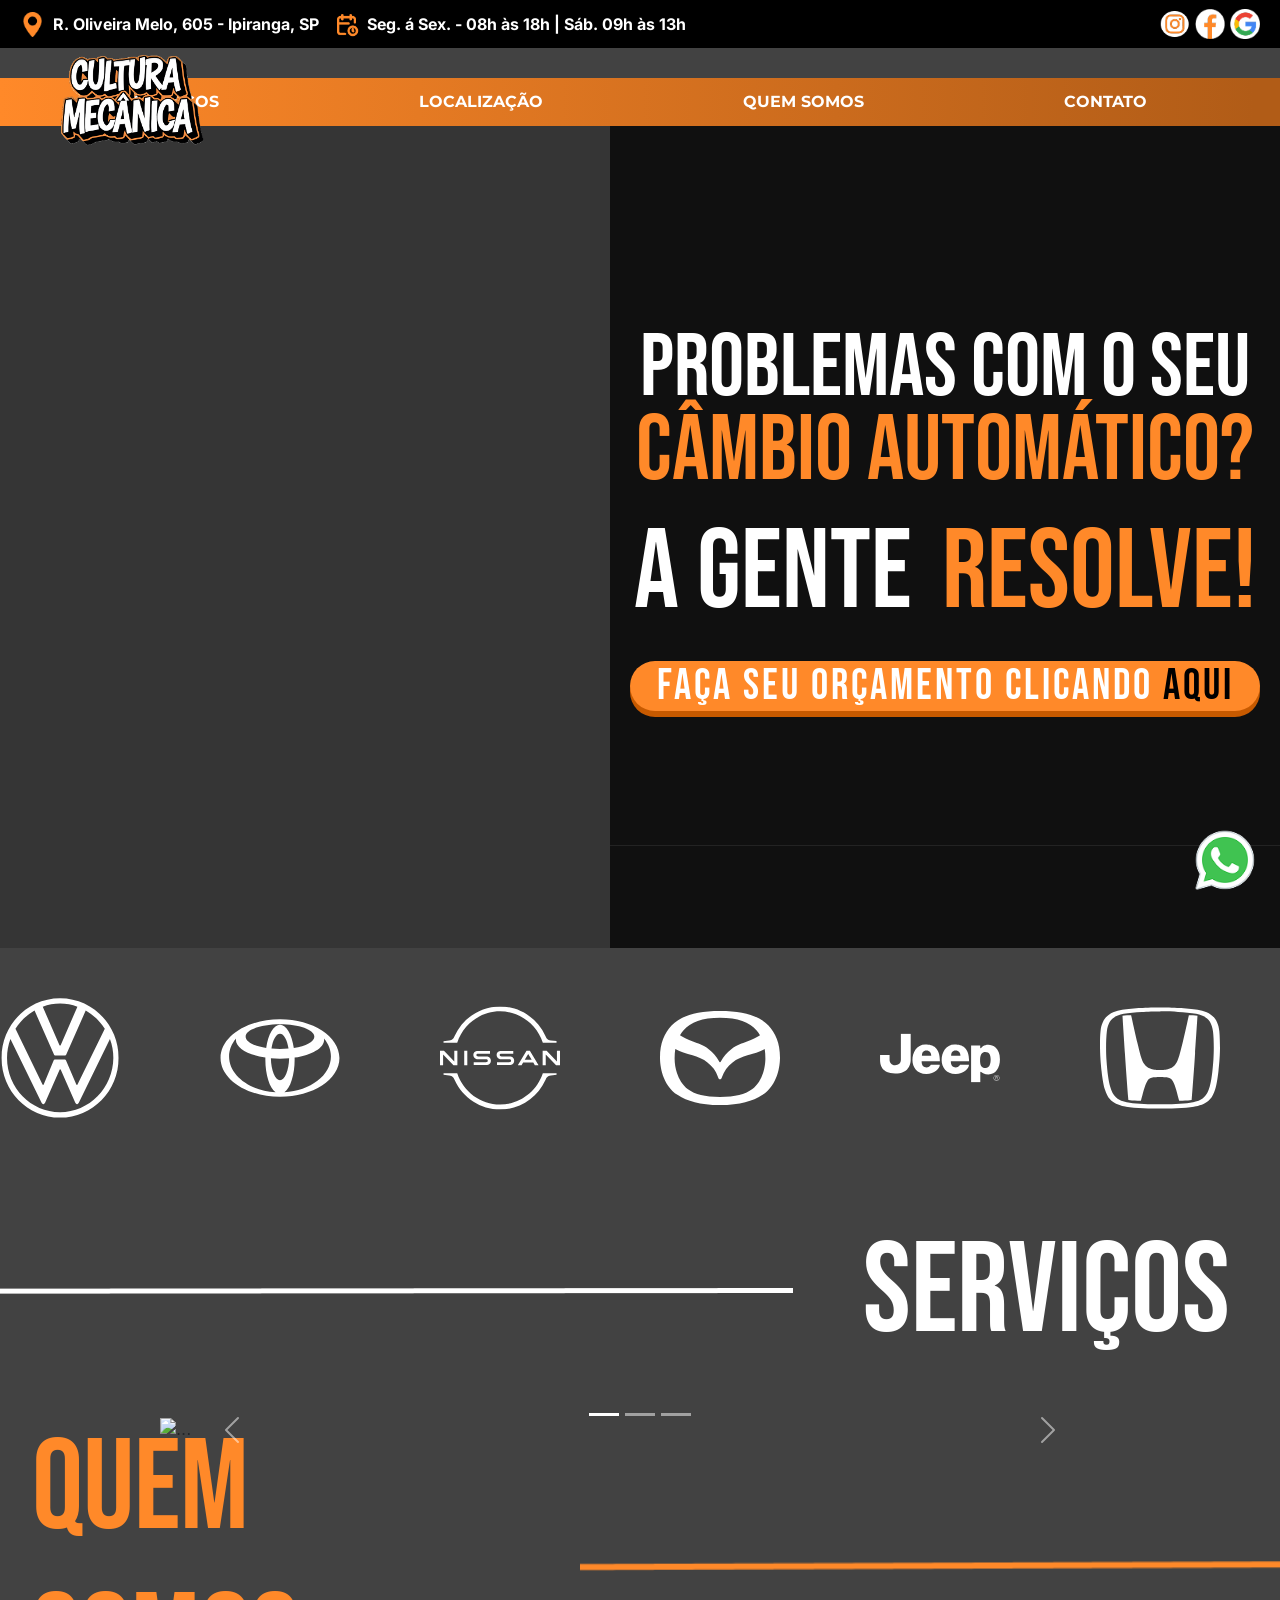
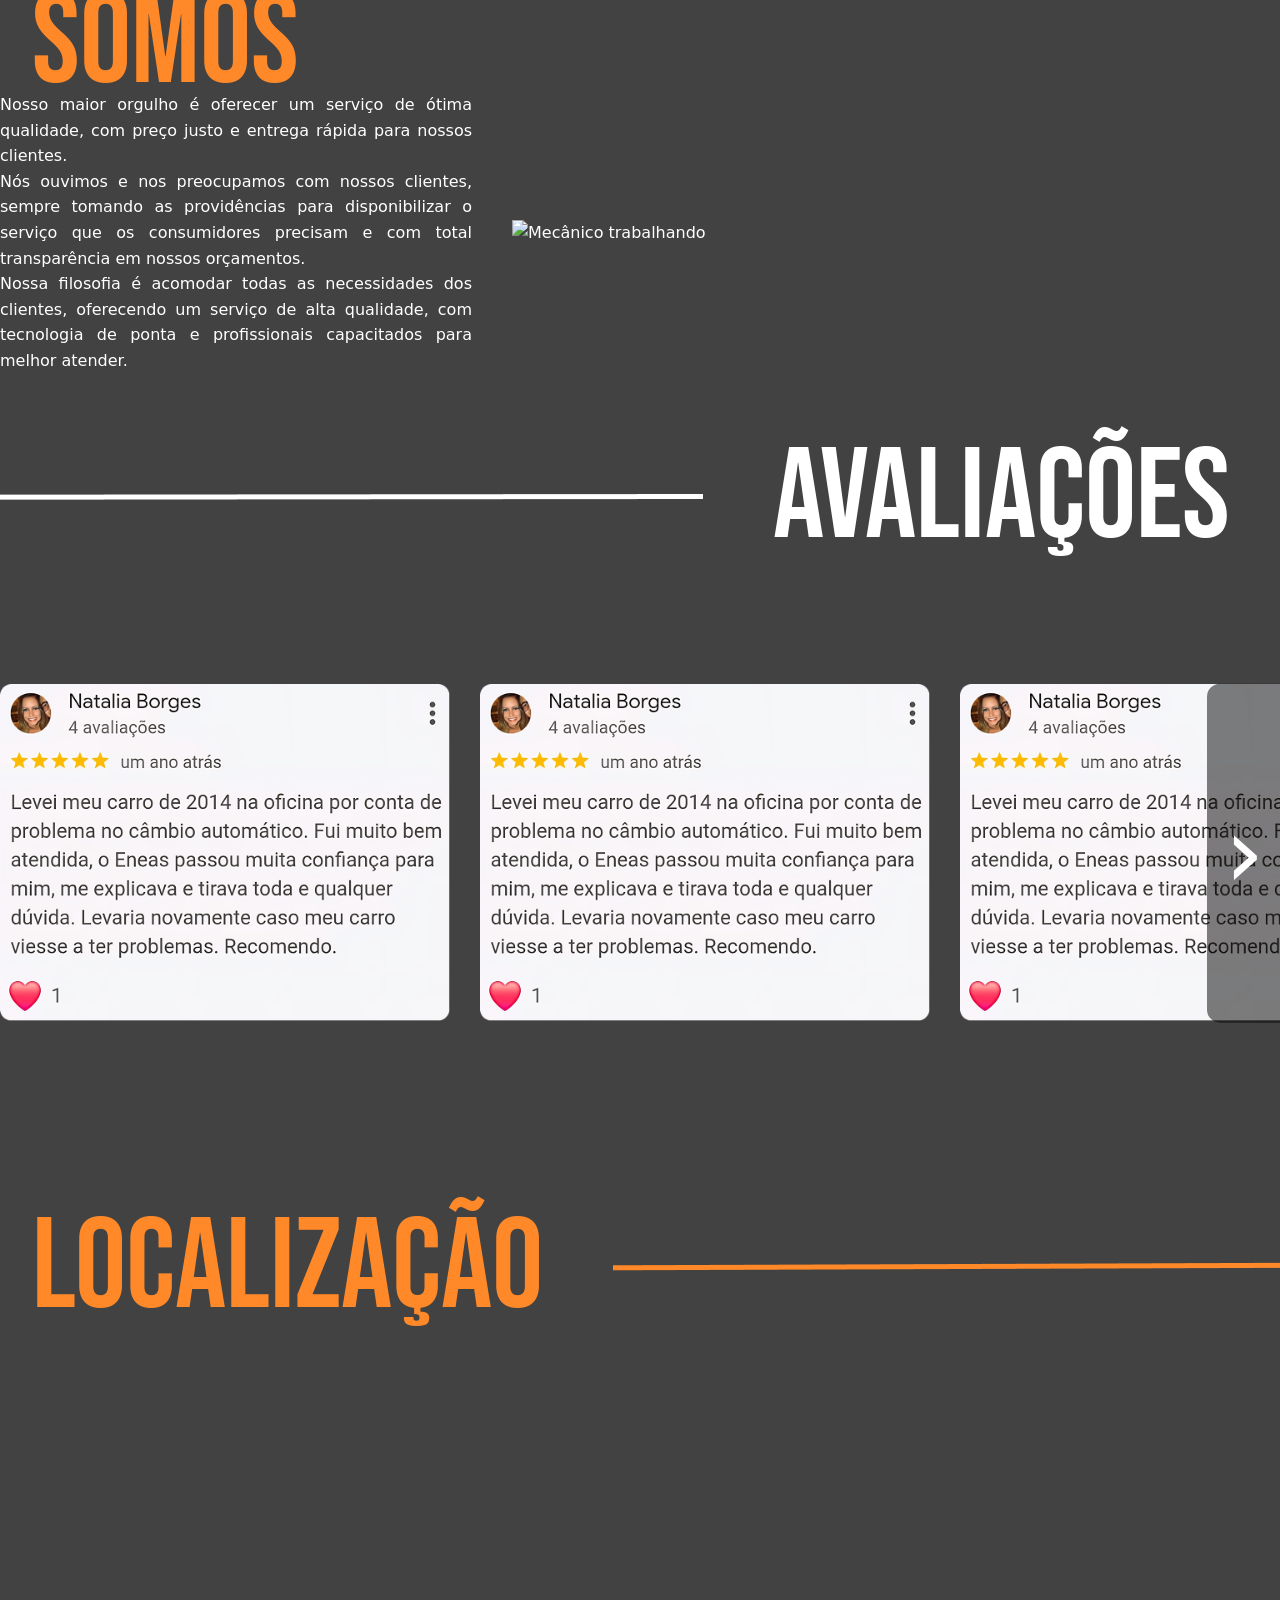
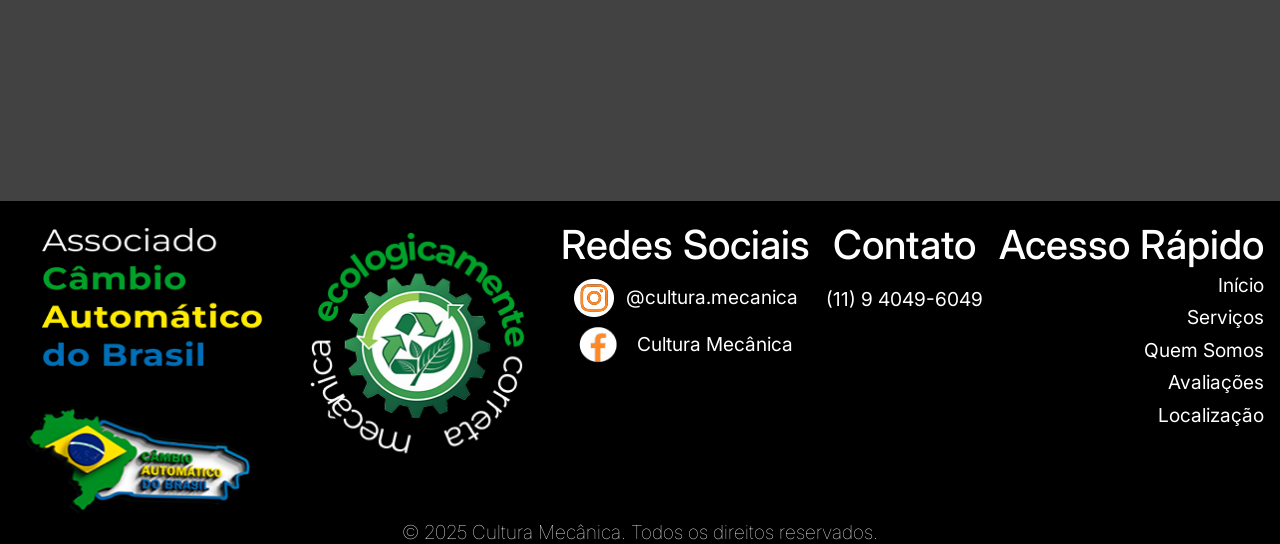
==== src/index.html @ 04a39345 "atualizações" ====
<!DOCTYPE html>
<html lang="pt-br">

<head>
    <link rel="preconnect" href="https://fonts.googleapis.com">
    <link rel="preconnect" href="https://fonts.gstatic.com" crossorigin>
    <link href="https://cdn.jsdelivr.net/npm/bootstrap@5.3.8/dist/css/bootstrap.min.css" rel="stylesheet"
        integrity="sha384-sRIl4kxILFvY47J16cr9ZwB07vP4J8+LH7qKQnuqkuIAvNWLzeN8tE5YBujZqJLB" crossorigin="anonymous">

    <meta charset="UTF-8">
    <meta name="viewport" content="width=device-width, initial-scale=1.0">
    <title>CULTURA MECÂNICA</title>

    <link rel="stylesheet" href="./styles/style.css">

    <link
        href="https://fonts.googleapis.com/css2?family=Inter:ital,opsz,wght@0,14..32,100..900;1,14..32,100..900&display=swap"
        rel="stylesheet">
    <link href="https://fonts.googleapis.com/css2?family=Montserrat:ital,wght@0,100..900;1,100..900&display=swap"
        rel="stylesheet">
    <link href="https://fonts.googleapis.com/css2?family=Bebas+Neue&display=swap" rel="stylesheet">
</head>

<body>
    <header>
        <div class="info-address">
            <span>
                <img src="./assets/images/icons/maps-flag.png" alt="ícone de mapa/localização laranja">
                R. Oliveira Melo, 605 - Ipiranga, SP
            </span>
            <span>
                <img src="./assets/images/icons/clock.png" alt="ícone de calendário laranja">
                Seg. á Sex. - 08h às 18h | Sáb. 09h às 13h
            </span>
        </div>
        <div class="social-media">
            <a class="instagram-logo" href="">
                <img src="./assets/images/icons/instagram.png" alt="ícone do instagram laranja">
            </a>
            <a href="">
                <img src="./assets/images/icons/facebook.png" alt="ícone do facebook laranja">
            </a>
            <a href="">
                <img src="./assets/images/icons/google.png" alt="ícone do google laranja">
            </a>
        </div>
    </header>

    <main>
        <section id="call-to-action">
            <nav>
                <img class="logotipo" src="./assets/images/icons/logo-cultura-mecanica.png"
                    alt="Logotipo da empresa em branco e laranja, estilo hiphop escrito 'CULTURA MECÂNICA'">
                <a href="">SERVIÇOS</a>
                <a href="">LOCALIZAÇÃO</a>
                <a href="">QUEM SOMOS</a>
                <a href="">CONTATO</a>
            </nav>
            <div>
                <span class="bg-cta">
                    <h2 class="title-line1">PROBLEMAS COM O SEU</h2>
                    <h2 class="title-line2">CÂMBIO AUTOMÁTICO?</h2>
                    <h1 class="title-line3">A GENTE<span class="color3"> RESOLVE!</span></h1>
                    <a class="button">
                        <h3>FAÇA SEU ORÇAMENTO CLICANDO<span class="color-button"> AQUI</span></h3>
                    </a>
                </span>
            </div>
        </section>

        <div class="brands-list">
            <div class="icons-wrapper">
                <img src="./assets/images/volkswagen.svg">
                <img src="./assets/images/toyota.svg">
                <img src="./assets/images/nissan.svg">
                <img src="./assets/images/mazda.svg">
                <img src="./assets/images/jeep.svg">
                <img src="./assets/images/honda.svg">
                <img src="./assets/images/ford.svg">
                <img src="./assets/images/Frame 4.png">
                <img src="./assets/images/Frame 5.png">
                <img src="./assets/images/Frame 6.png">
                <img src="./assets/images/volkswagen.svg">
                <img src="./assets/images/toyota.svg">
                <img src="./assets/images/nissan.svg">
                <img src="./assets/images/mazda.svg">
                <img src="./assets/images/jeep.svg">
                <img src="./assets/images/honda.svg">
                <img src="./assets/images/ford.svg">
                <img src="./assets/images/Frame 4.png">
                <img src="./assets/images/Frame 5.png">
                <img src="./assets/images/Frame 6.png">
                <img src="./assets/images/volkswagen.svg">
                <img src="./assets/images/toyota.svg">
                <img src="./assets/images/nissan.svg">
                <img src="./assets/images/mazda.svg">
                <img src="./assets/images/jeep.svg">
                <img src="./assets/images/honda.svg">
                <img src="./assets/images/ford.svg">
                <img src="./assets/images/Frame 4.png">
                <img src="./assets/images/Frame 5.png">
                <img src="./assets/images/Frame 6.png">
                <img src="./assets/images/volkswagen.svg">
                <img src="./assets/images/toyota.svg">
                <img src="./assets/images/nissan.svg">
                <img src="./assets/images/mazda.svg">
                <img src="./assets/images/jeep.svg">
                <img src="./assets/images/honda.svg">
                <img src="./assets/images/ford.svg">
                <img src="./assets/images/Frame 4.png">
                <img src="./assets/images/Frame 5.png">
                <img src="./assets/images/Frame 6.png">
                <img src="./assets/images/volkswagen.svg">
                <img src="./assets/images/toyota.svg">
                <img src="./assets/images/nissan.svg">
                <img src="./assets/images/mazda.svg">
                <img src="./assets/images/jeep.svg">
                <img src="./assets/images/honda.svg">
                <img src="./assets/images/ford.svg">
                <img src="./assets/images/Frame 4.png">
                <img src="./assets/images/Frame 5.png">
                <img src="./assets/images/Frame 6.png">
            </div>
        </div>

        <section id="servicos">
            <div class="title-section2">
                <span class="line1">
                    <img src="./assets/images/icons/line1.png" alt="linha branca">
                </span>
                <h1>SERVIÇOS</h1>
            </div>

            <!-- CARROSSEL -->
            <div id="carouselExampleCaptions"
                class="carousel slide carrossel-tam w-75 mx-auto position-relative"
                data-bs-ride="carousel">

                <div class="carousel-indicators">
                    <button type="button" data-bs-target="#carouselExampleCaptions" data-bs-slide-to="0"
                        class="active" aria-current="true" aria-label="Slide 1"></button>
                    <button type="button" data-bs-target="#carouselExampleCaptions" data-bs-slide-to="1"
                        aria-label="Slide 2"></button>
                    <button type="button" data-bs-target="#carouselExampleCaptions" data-bs-slide-to="2"
                        aria-label="Slide 3"></button>
                </div>

                <div class="carousel-inner carrossel-tam-fixo">
                    <div class="carousel-item active">
                        <img src="https://cdn.pixabay.com/photo/2023/08/26/09/20/ai-generated-8214510_1280.jpg"
                            class="d-block w-100" alt="...">
                        <div class="carousel-caption">
                            <a href="#" class="btn btn-primary">Saiba mais</a>
                        </div>
                    </div>

                    <div class="carousel-item">
                        <img src="https://locurauniversitaria.com/wp-content/uploads/2023/01/ser-buen-mecanico.webp"
                            class="d-block w-100" alt="...">
                        <div class="carousel-caption">
                            <a href="#" class="btn btn-primary">Saiba mais</a>
                        </div>
                    </div>

                    <div class="carousel-item">
                        <img src="https://cdn.pixabay.com/photo/2023/08/26/09/20/ai-generated-8214510_1280.jpg"
                            class="d-block w-100" alt="...">
                        <div class="carousel-caption">
                            <a href="#" class="btn btn-primary">Saiba mais</a>
                        </div>
                    </div>
                </div>

                <button class="carousel-control-prev" type="button"
                    data-bs-target="#carouselExampleCaptions" data-bs-slide="prev">
                    <span class="carousel-control-prev-icon" aria-hidden="true"></span>
                    <span class="visually-hidden">Anterior</span>
                </button>

                <button class="carousel-control-next" type="button"
                    data-bs-target="#carouselExampleCaptions" data-bs-slide="next">
                    <span class="carousel-control-next-icon" aria-hidden="true"></span>
                    <span class="visually-hidden">Próximo</span>
                </button>
            </div>
        </section>

        <section id="about">
            <div class="title-section3">
                <h1>QUEM SOMOS</h1>
                <span class="line1">
                    <img src="./assets/images/icons/line2.png" alt="linha laranja">
                </span>
            </div>
            <div class="texto-e-imagem">
                <p>
                    Nosso maior orgulho é oferecer um serviço de ótima qualidade, com preço justo e entrega rápida para
                    nossos clientes.<br>
                    Nós ouvimos e nos preocupamos com nossos clientes, sempre tomando as providências para
                    disponibilizar o serviço que os consumidores precisam e com total transparência em nossos
                    orçamentos.<br>
                    Nossa filosofia é acomodar todas as necessidades dos clientes, oferecendo um serviço de alta
                    qualidade, com tecnologia de ponta e profissionais capacitados para melhor atender.
                </p>
                <img src="./assets/imagem-mecanico.png" alt="Mecânico trabalhando">
            </div>
        </section>

        <section id="avaliacoes">
            <div class="title-section2">
                <span class="line1">
                    <img src="./assets/images/icons/line1.png" alt="linha branca">
                </span>
                <h1>AVALIAÇÕES</h1>
            </div>
            <div class="review-carousel">
                <div class="review-track" id="reviewTrack">
                    <div class="review-item">
                        <img src="./assets/images/WhatsApp Image 2025-10-07 at 12.31.55 1.png"
                            alt="Avaliação de cliente">
                    </div>
                    <div class="review-item">
                        <img src="./assets/images/WhatsApp Image 2025-10-07 at 12.31.55 1.png"
                            alt="Avaliação de cliente">
                    </div>
                    <div class="review-item">
                        <img src="./assets/images/WhatsApp Image 2025-10-07 at 12.31.55 1.png"
                            alt="Avaliação de cliente">
                    </div>
                    <div class="review-item">
                        <img src="./assets/images/WhatsApp Image 2025-10-07 at 12.31.55 1.png"
                            alt="Avaliação de cliente">
                    </div>
                    <div class="review-item">
                        <img src="./assets/images/WhatsApp Image 2025-10-07 at 12.31.55 1.png"
                            alt="Avaliação de cliente">
                    </div>
                    <div class="review-item">
                        <img src="./assets/images/WhatsApp Image 2025-10-07 at 12.31.55 1.png"
                            alt="Avaliação de cliente">
                    </div>
                </div>
                <div class="review-next" onclick="nextReviewSet()">&#8250;</div>
            </div>
        </section>

        <section id="localizacao">
            <div class="title-section3">
                <h1>LOCALIZAÇÃO</h1>
                <span class="line1">
                    <img src="./assets/images/icons/line2.png" alt="linha laranja">
                </span>
            </div>
            <iframe class="mapa"
                src="https://www.google.com/maps/embed?pb=!1m18!1m12!1m3!1d3656.42410975667!2d-46.61863402378757!3d-23.58911816261419!2m3!1f0!2f0!3f0!3m2!1i1024!2i768!4f13.1!3m3!1m2!1s0x94ce5bdcc97037ad%3A0x902ebcefcaa06e02!2sR.%20Oliveira%20Melo%2C%20605%20-%20Ipiranga%2C%20S%C3%A3o%20Paulo%20-%20SP%2C%2004271-000!5e0!3m2!1spt-BR!2sbr!4v1762386059540!5m2!1spt-BR!2sbr"
                width="100%" height="400" style="border:0;" allowfullscreen="" loading="lazy"
                referrerpolicy="no-referrer-when-downgrade">
            </iframe>
        </section>
    </main>

    <footer>
        <section class="footer-elements">
            <img class="cambio" src="./assets/images/icons/cab.png"
                alt="Logotipo associado câmbio automático do Brasil">
            <img class="ecologia" src="./assets/images/icons/ecologicamente-correto.png"
                alt="Símbolo escrito 'ecologicamente correto'">
            <div class="social-media-footer">
                <h1>Redes Sociais</h1>
                <span class="instagram">
                    <img class="logo-insta" src="./assets/images/icons/instagram.png" alt="logo instagram">
                    <a href="https://www.instagram.com/cultura.mecanica">@cultura.mecanica</a>
                </span>
                <span class="facebook">
                    <img src="./assets/images/icons/facebook.png" alt="logo facebook">
                    <a href="">Cultura Mecânica</a>
                </span>
            </div>
            <div class="contato">
                <h1>Contato</h1>
                <p>(11) 9 4049-6049</p>
            </div>
            <div class="acesso-rapido">
                <h1>Acesso Rápido</h1>
                <ul>
                    <a href="#call-to-action">Início</a>
                    <a href="#servicos">Serviços</a>
                    <a href="#about">Quem Somos</a>
                    <a href="#avaliacoes">Avaliações</a>
                    <a href="#localizacao">Localização</a>
                </ul>
            </div>
        </section>
        <h3>&copy; 2025 Cultura Mecânica. Todos os direitos reservados.</h3>
        <a class="logo-wpp" href="#">
            <img src="./assets/images/icons/logo-wpp.png" alt="ícone do WhatsApp">
        </a>
    </footer>

    <!-- JS Bootstrap -->
    <script src="https://cdn.jsdelivr.net/npm/bootstrap@5.3.8/dist/js/bootstrap.bundle.min.js"
        integrity="sha384-FKyoEForCGlyvwx9Hj09JcYn3nv7wiPVlz7YYwJrWVcXK/BmnVDxM+D2scQbITxI" crossorigin="anonymous">
    </script>

    <!-- Seu JS do carrossel de avaliações -->
    <script>
        let currentIndex = 0;
        const track = document.getElementById("reviewTrack");
        const items = document.querySelectorAll(".review-item");

        const itemsPerSet = 3;
        const totalSets = Math.ceil(items.length / itemsPerSet);

        function nextReviewSet() {
            currentIndex++;
            if (currentIndex >= totalSets) {
                currentIndex = 0;
            }
            track.style.transform = `translateX(calc(-${currentIndex} * 100%))`;
        }
    </script>
</body>

</html>
---- src/styles/style.css ----
@import url(global.css);

/* === CABEÇALHO === */
header {
    width: 100%;
    min-height: 3rem;
    display: flex;
    justify-content: space-between;
    background-color: var(--bg-color-primary);
    font-family: var(--font-family-primary);
    font-weight: var(--text-font-primary-weight);
    font-size: 1rem;
    padding-inline: 20px;
}

.info-address {
    display: flex;
    align-items: center;
    gap: 15px;
}

.info-address span img {
    width: 25px;
}

.social-media a img {
    width: 30px;
}

.info-address span {
    color: white;
    width: fit-content;
    display: flex;
    align-items: center;
    gap: 8px;
}

.social-media {
    display: flex;
    align-items: center;
    gap: 5px;
}

/* --- Barra de navegação superior --- */
#call-to-action {
    width: 100%;
    height: 100vh;
    display: flex;
    flex-direction: column;
    padding-top: 30px;
}

#call-to-action nav {
    width: 100%;
    min-height: 3rem;
    display: flex;
    justify-content: center;
    gap: 200px;
    align-items: center;
    position: relative;
    background: linear-gradient(90deg, #FF8929 0%, #B15C17 98%);
}

#call-to-action nav a {
    font-family: var(--font-family-secondary);
    font-weight: var(--text-font-primary-weight);
    font-size: 1rem;
    color: white;
    text-decoration: none;
}

/* --- Logo --- */
#call-to-action .logotipo {
    position: absolute;
    left: 60px;
    width: 9rem;
    z-index: 10;
}

/* CALL TO ACTION, HERO-HEADER E BOTÃO */
#call-to-action>div {
    background-image: url('../assets/images/icons/v1-gif.gif');
    background-repeat: no-repeat;
    background-size: cover;
    height: 100%;
    display: flex;
    justify-content: flex-end;
    align-items: center;
    position: relative;
    background-color: rgba(0, 0, 0, 0.2);
    /* espaçamento das laterais */
}

.bg-cta {
    display: flex;
    justify-content: center;
    height: 100%;
    background-image: url(../assets/images/shadow-cta.png);
}

#call-to-action div>span {
    display: flex;
    align-items: center;
    flex-direction: column;
    text-align: center;
    font-family: var(--font-family-title);

}

/* textos */
#call-to-action .title-line1,
.title-line3 {
    color: white;
}

#call-to-action .title-line2,
.title-line3 .color3 {
    color: #FF8929;
}

#call-to-action .title-line1 {
    font-size: 5.5rem;
    line-height: 60%;
}

#call-to-action .title-line2 {
    font-size: 5.8rem;
}

#call-to-action .title-line3 {
    display: flex;
    align-items: center;
    font-size: 7rem;
    gap: 30px;
}

/* botão */
#call-to-action .button {
    background-color: #FF8929;
    border-radius: 30px;
    padding-inline: 20px;
    width: 630px;
    height: 50px;
    margin: 20px;
    font-weight: 700;
    display: inline-block;
    box-shadow: 0 6px 0 #c75a00;
    transition: all 0.1s ease-in-out;
}

.button:active {
    transform: scale(0.96);
    box-shadow: 0 2px 0 #c75a00;
    transform: translateY(4px);
    background: #e46b00;
}

.button:hover {
    cursor: pointer;
}

#call-to-action .button h3 {
    display: flex;
    align-items: center;
    justify-content: center;
    gap: 10px;
    font-size: 2.7rem;
    color: white;
    letter-spacing: 3px;
}

a {
    text-decoration: none;
}

#call-to-action .button h3 span {
    color: black;
}

#call-to-action .button h3 span:hover {
    color: #fff;
}

#about,
#avaliacoes {
    width: 100%;
    margin: auto;
}

#serviços {
    width: 100%;
    margin: auto;
    margin-top: 80px;
}

.brands-list {
    margin-top: 50px;
    margin-bottom: 50px;
    display: flex;
}

.icons-wrapper {
    display: flex;
    gap: 100px;
    animation: scroll-loop 13s linear infinite;
}

.icons-wrapper img {
    width: 120px;
    height: 120px;
}

@keyframes scroll-loop {
    from {
        transform: translateX(0);
    }

    to {
        transform: translateX(-6000px);
    }
}

.google-avaliacoes img {
    width: 200px;
}

.google-avaliacoes {
    /* Manter display: flex para alinhar o Google e o Carrossel lado a lado */
    display: flex;
    width: 100%;
    /* Ajustei o gap para dar um pequeno espaço entre os dois blocos */
    gap: 20px;
    /* Centraliza o conteúdo horizontalmente na seção, se necessário */
    justify-content: center;
    /* Alinha os itens ao topo ou no centro, dependendo do que você preferir */
    align-items: flex-start;
    /* Alinha os itens pelo topo */
    border: none;
    /* Removi a borda de teste */
    /* Adicione um padding ou margem se precisar de espaço nas laterais da seção */
    padding-inline: 50px;
}

/* Garante que o link do Google tenha seu próprio espaço */
.google-avaliacoes a {
    /* Permite que o link não encolha */
    flex-shrink: 0;
}

#servicos .title-section2,
#avaliacoes .title-section2,
#about .title-section3,
#localizacao .title-section3 {
    /* titulos juntos (pois são iguais)  */
    display: flex;
    justify-content: flex-end;
    gap: 70px;
    align-items: center;
    color: #FFF;
    font-family: "Bebas Neue";
    height: 250px;
}

#about .title-section3,
#localizacao .title-section3 {
    /* apenas mudando a cor do about e do localização */
    color: #FF8929;
    display: flex;
    justify-content: flex-start;
    gap: 70px;
}

#localizacao .title-section3 img {
    transform-origin: left;
    transform: scaleX(1.5);
}

#servicos .title-section2 img {
    width: 810px;
    transform-origin: right;
    transform: scaleX(1.5);

}

#servicos .title-section2 h1,
#avaliacoes .title-section2 h1 {
    font-size: 8rem;
    margin-right: 50px;
}

#avaliacoes .title-section2 img {
    width: 710px;
    transform-origin: right;
    transform: scaleX(1.5);
}

/* carrossel */
.review-carousel {
    position: relative;
    padding-block: 10px;
    overflow-x: auto;
}

.review-carousel::-webkit-scrollbar {
    display: none;
}

/* trilho com todos os cards */
.review-track {
    display: flex;
    gap: 30px;
    transition: transform 0.45s ease;
    height: 450px;
    margin-top: 50px;
}

/* cada card ocupa 1/3 da largura visível */
.review-card {
    flex: 0 0 calc(33.333% - 13.5px);
    /* 3 por vez */
    border-radius: 16px;
    overflow: hidden;
    box-shadow: 0 4px 12px rgba(0, 0, 0, 0.25);
    background: #fff;
}

.review-card img {
    width: 100%;
    display: block;
}

/* botão de avançar (seta laranja à direita) */
.review-next {
    margin: 20px;
    position: absolute;
    right: -22px;
    top: 50%;
    transform: translateY(-65%);
    width: 75px;
    height: 339px;
    font-size: 100px;
    color: white;
    display: flex;
    align-items: center;
    justify-content: center;
    cursor: pointer;
    background-color: rgba(0, 0, 0, 0.5);
    border-top-left-radius: 13px;
    border-bottom-left-radius: 13px;
}

.review-item img {
    width: 450px;
}

/* verificar unidades de medidas */
#about .title-section3 img {
    width: 700px;
    transform-origin: left;
    transform: scaleX(1.5);
}

#about .title-section3 h1,
#localizacao .title-section3 h1 {
    font-size: 8em;
    margin-left: 32px;
}

#about .texto-e-imagem {
    display: flex;
    align-items: center;
    justify-content: center;
    gap: 40px;
    flex: 0 0 40%;
    color: #fff;
    font-size: 1rem;
    line-height: 1.6;
    text-align: justify;
}

#about .texto-e-imagem img {
    width: 400px;
    flex: 0 0 60%;
}

#about .texto img {
    width: 700px;
    height: 700px;
}

/* footer */
footer {
    background-color: black;
}

.footer-elements {
    display: flex;
    justify-content: space-evenly;
    padding-top: 20px;
}

footer .cambio {
    width: 259px;
    height: 300px;
}

footer .ecologia {
    width: 254px;
    height: 254px;
}

.social-media-footer {
    display: flex;
    flex-direction: column;
    align-items: center;
    gap: 10px;
    font-family: var(--font-family-primary);
    color: white;
}

.facebook>img {
    width: 38px;
    height: 35px;
}

.social-media-footer .instagram,
.social-media-footer .facebook {
    display: flex;
    align-items: center;
    gap: 10px;
    font-family: var(--font-family-primary);
    font-size: 1.2rem;
}

.social-media-footer .facebook {
    gap: 20px;
}

.social-media-footer .instagram a,
.social-media-footer .facebook a {
    text-decoration: none;
    color: white;
}

.contato {
    display: flex;
    flex-direction: column;
    align-items: center;
    gap: 16px;
    font-family: var(--font-family-primary);
    color: white;
    font-size: 1.2rem;
}

.acesso-rapido {
    display: flex;
    flex-direction: column;
    font-family: var(--font-family-primary);
    color: #FFF;
    font-size: 1.2rem;
}

.acesso-rapido ul {
    display: flex;
    flex-direction: column;
    align-items: end;
    font-family: var(--font-family-primary);
    line-height: 170%;
}

.acesso-rapido ul a {
    text-decoration: none;
    color: white;
}

footer h3 {
    text-align: center;
    font-family: var(--font-family-primary);
    font-size: 1.2rem;
    color: white;
    font-weight: 100;
}

footer .logo-wpp {
    position: fixed;
    bottom: 5px;
    right: 20px;
    left: auto;
    z-index: 1000;
}

footer .logo-wpp img {
    height: 70px;
}

@media (max-width: 600px) {
    header {
        flex-wrap: wrap;
        height: 3rem;
        padding-top: 5px;
    }

    .info-address {
        font-size: 7px;
    }

    .info-address span img {
        width: 15px;
    }

    .social-media a img {
        width: 0px;
    }

    .info-address span {
        gap: 5px;
    }

    #call-to-action {
        margin-inline: 0px;
    }

    #call-to-action nav a {
        font-size: 10px;
    }

    #call-to-action .logotipo {
        left: 125px;
        bottom: 35px;
        width: 4rem;
    }

    #call-to-action>div {
        margin-inline: 0px;
    }

    #call-to-action div>span {
        margin: auto;
    }

    #call-to-action .title-line1 {
        font-size: 2rem;
        line-height: 60%;
    }

    #call-to-action .title-line2 {
        font-size: 2em;
    }

    #call-to-action .title-line3 {
        font-size: 2.5em;
        gap: 10px;
    }

    /* botão */
    #call-to-action div span button {
        padding-inline: 8px;
        border: 2px solid black;
    }

    #call-to-action div span button h3 {
        gap: 5px;
        font-size: 15px;
        letter-spacing: 2px;
    }

    /* serviços */
    #servicos,
    #avaliacoes,
    #localizacao {
        margin-top: 30px;
    }

    #servicos .title-section2 img,
    #avaliacoes .title-section2 img {
        width: 150px;
    }

    #servicos .title-section2 h1,
    #avaliacoes .title-section2 h1 {
        font-size: 2rem;
        margin-right: 20px;
    }

    #avaliacoes .title-section2 h1 {
        font-size: 2rem;
    }

    #about {
        margin-top: 30px;
        position: relative;
    }

    #about .title-section3 img,
    #localizacao .title-section3 img {
        width: 130px;
    }

    .review-carousel {
        margin: 100px auto;
        width: 90%;
        border: 5px solid red;
        display: flex;
        overflow-x: auto;
    }

    .review-track {
        display: flex;
        align-items: center;
        justify-content: center;
        gap: 1em;
        overflow-x: auto;
    }

    .review-item {
        flex: 0 0 5em;
        height: 5em;
        padding: 1em;
        border-radius: .2em;
        text-align: center;
        box-shadow: 0 4px 12px rgba(0, 0, 0, .25);
    }

    .review-item img {
        width: 100%;
        display: block;
    }

    .review-next {
        position: absolute;
        right: -25px;
        top: 50%;
        transform: translateY(-50%);
        width: 42px;
        height: 42px;
        border-radius: 50%;
        background: #FF8929;
        border: none;
        cursor: pointer;
        color: #fff;
        font-size: 25px;
        font-weight: bold;
        display: flex;
        align-items: center;
        justify-content: center;
    }

    #about .title-section3 h1,
    #localizacao .title-section3 h1 {
        font-size: 2rem;
        margin-left: 20px;
    }

    #about .texto {
        flex-direction: column;
        padding-inline: 0rem;
    }

    #about .texto p {
        font-size: 15px;
        text-align: center;
        padding-top: 10px;
    }

    #about .texto img {
        width: 120px;
        height: 200px;
        position: absolute;
        bottom: 0;
        right: 0;
    }

    #localizacao .mapa {
        height: 200px;
        padding-top: 20px;
    }

    .footer-elements {
        flex-direction: column;
        gap: 20px;
    }

    footer .cambio {
        width: 150px;
        height: 200px;
    }

    footer .ecologia {
        width: 150px;
        height: 150px;
    }

    footer .logo-insta,
    .facebook>img {
        width: 25px;
        height: 25px;
    }

    .social-media-footer .instagram,
    .social-media-footer .facebook {
        font-size: 16px;
        gap: 15px;
    }

    .social-media-footer .facebook {
        gap: 25px;
    }

    .contato {
        gap: 10px;
        font-size: 16px;
    }

    .acesso-rapido ul {
        align-items: center;
        padding: 0;
        font-size: 16px;
    }

    footer h3 {
        font-size: 10px;
    }

    footer .logo-wpp img {
        width: 45px;
        height: 45px;
    }

    .footer-elements h1 {
        font-size: 20px;
    }
}
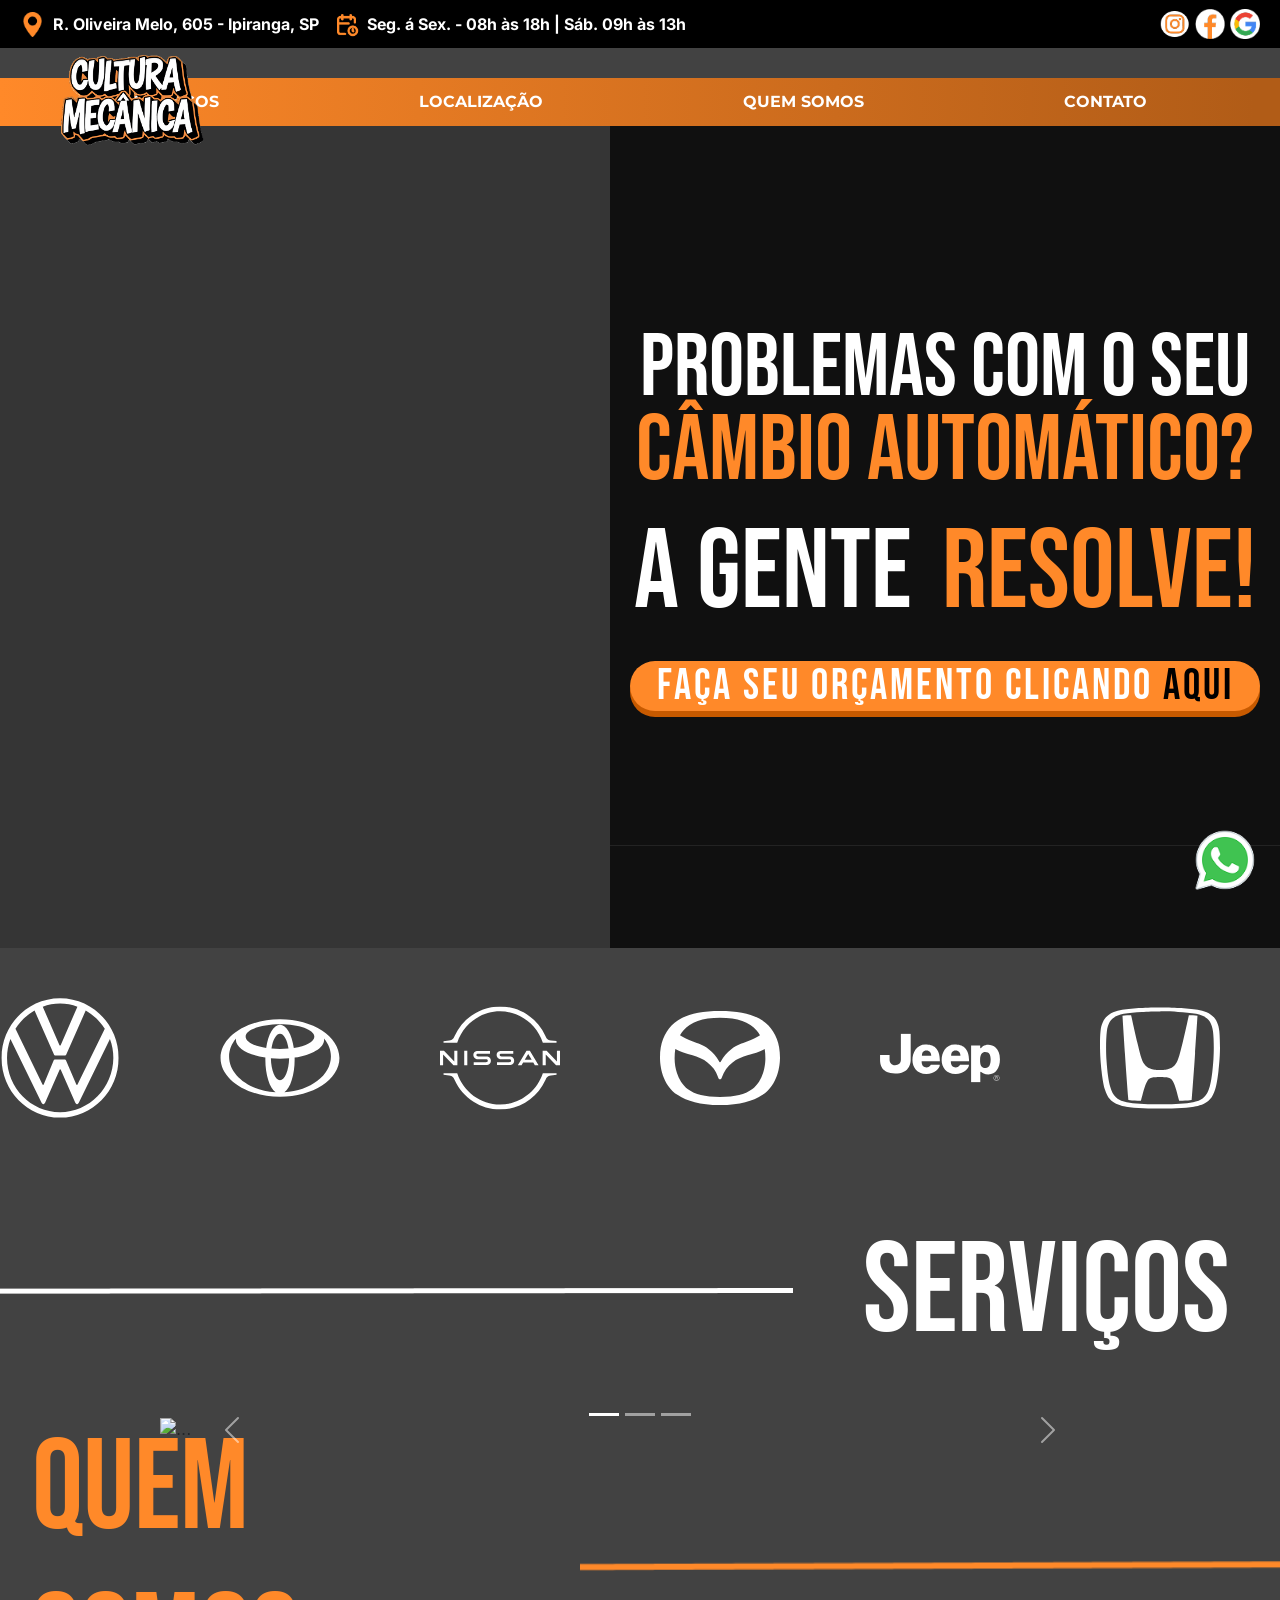
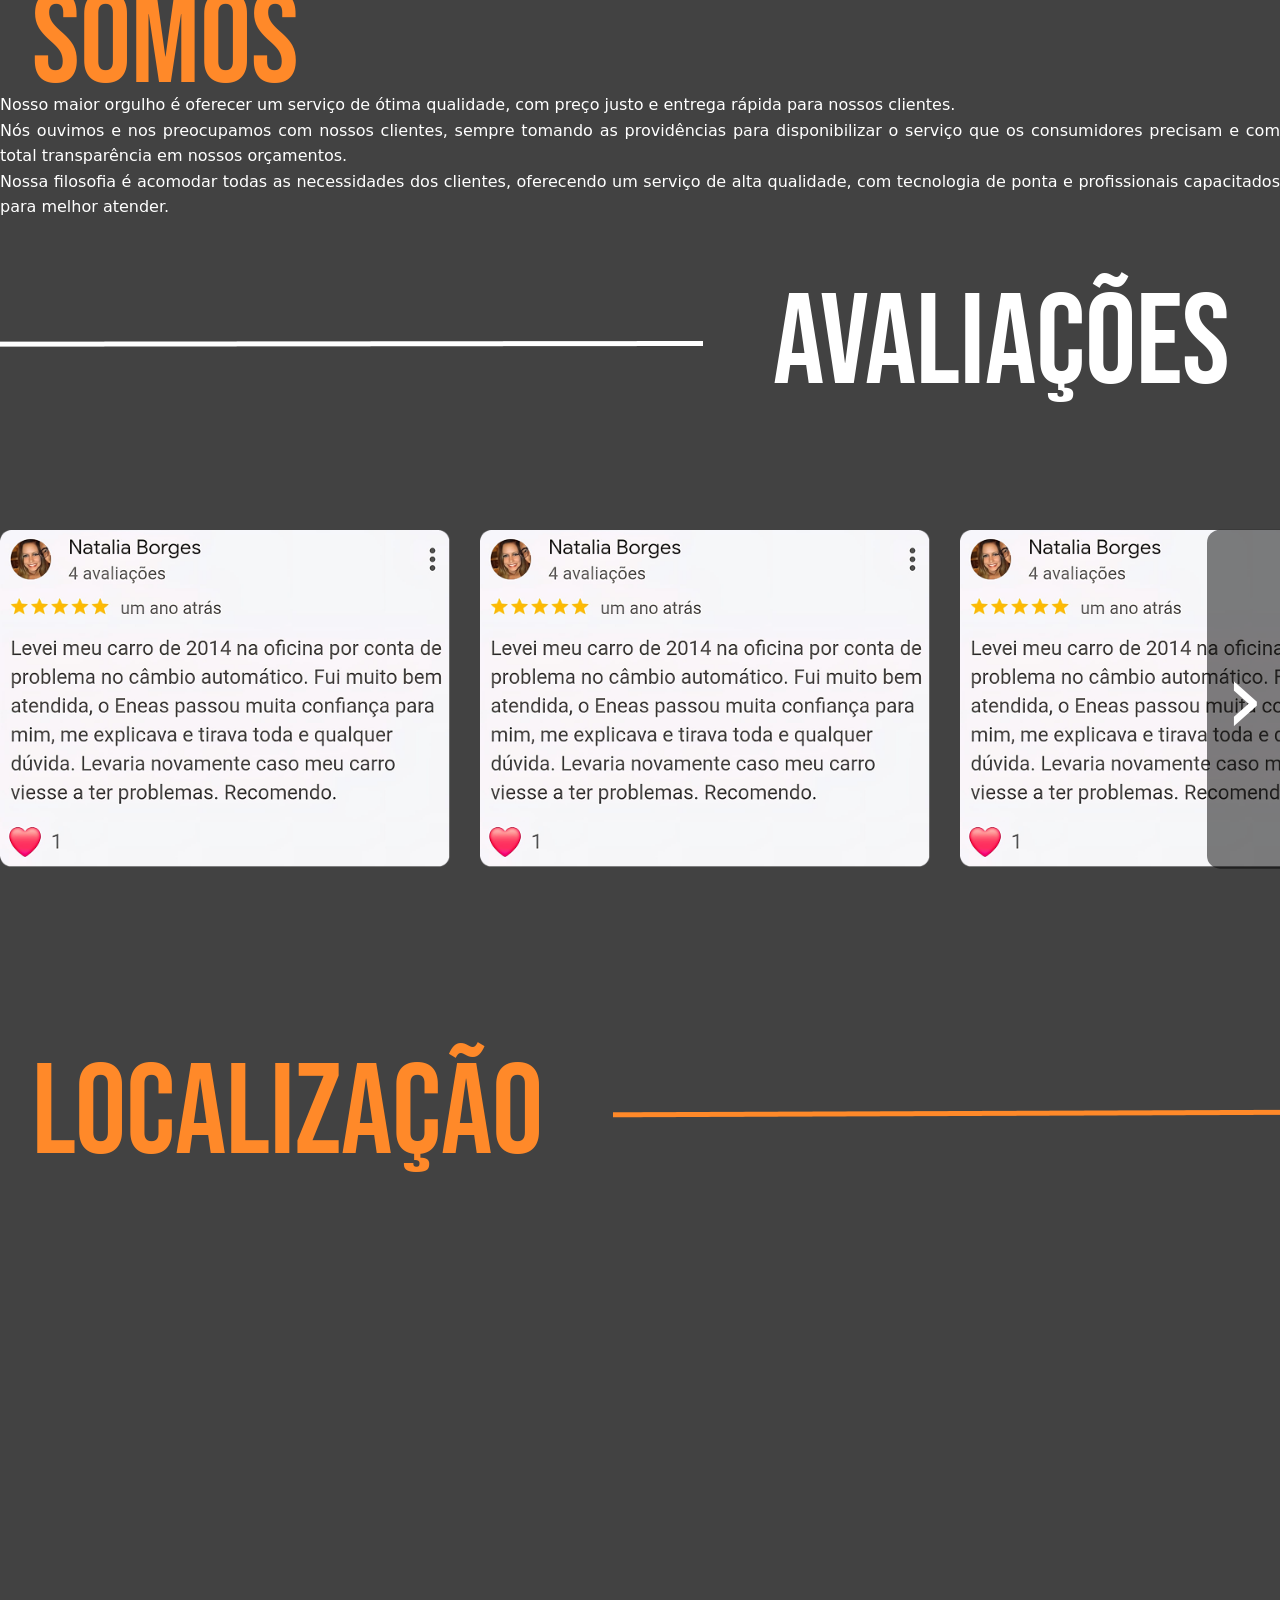
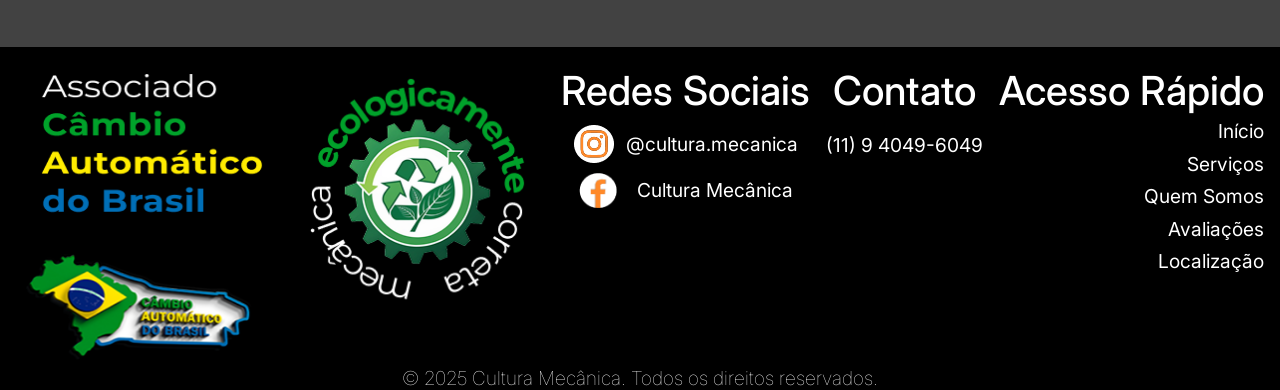
==== commit 9835f489: "atualização" ====
--- a/src/index.html
+++ b/src/index.html
@@ -202,7 +202,6 @@
                     Nossa filosofia é acomodar todas as necessidades dos clientes, oferecendo um serviço de alta
                     qualidade, com tecnologia de ponta e profissionais capacitados para melhor atender.
                 </p>
-                <img src="./assets/imagem-mecanico.png" alt="Mecânico trabalhando">
             </div>
         </section>
 
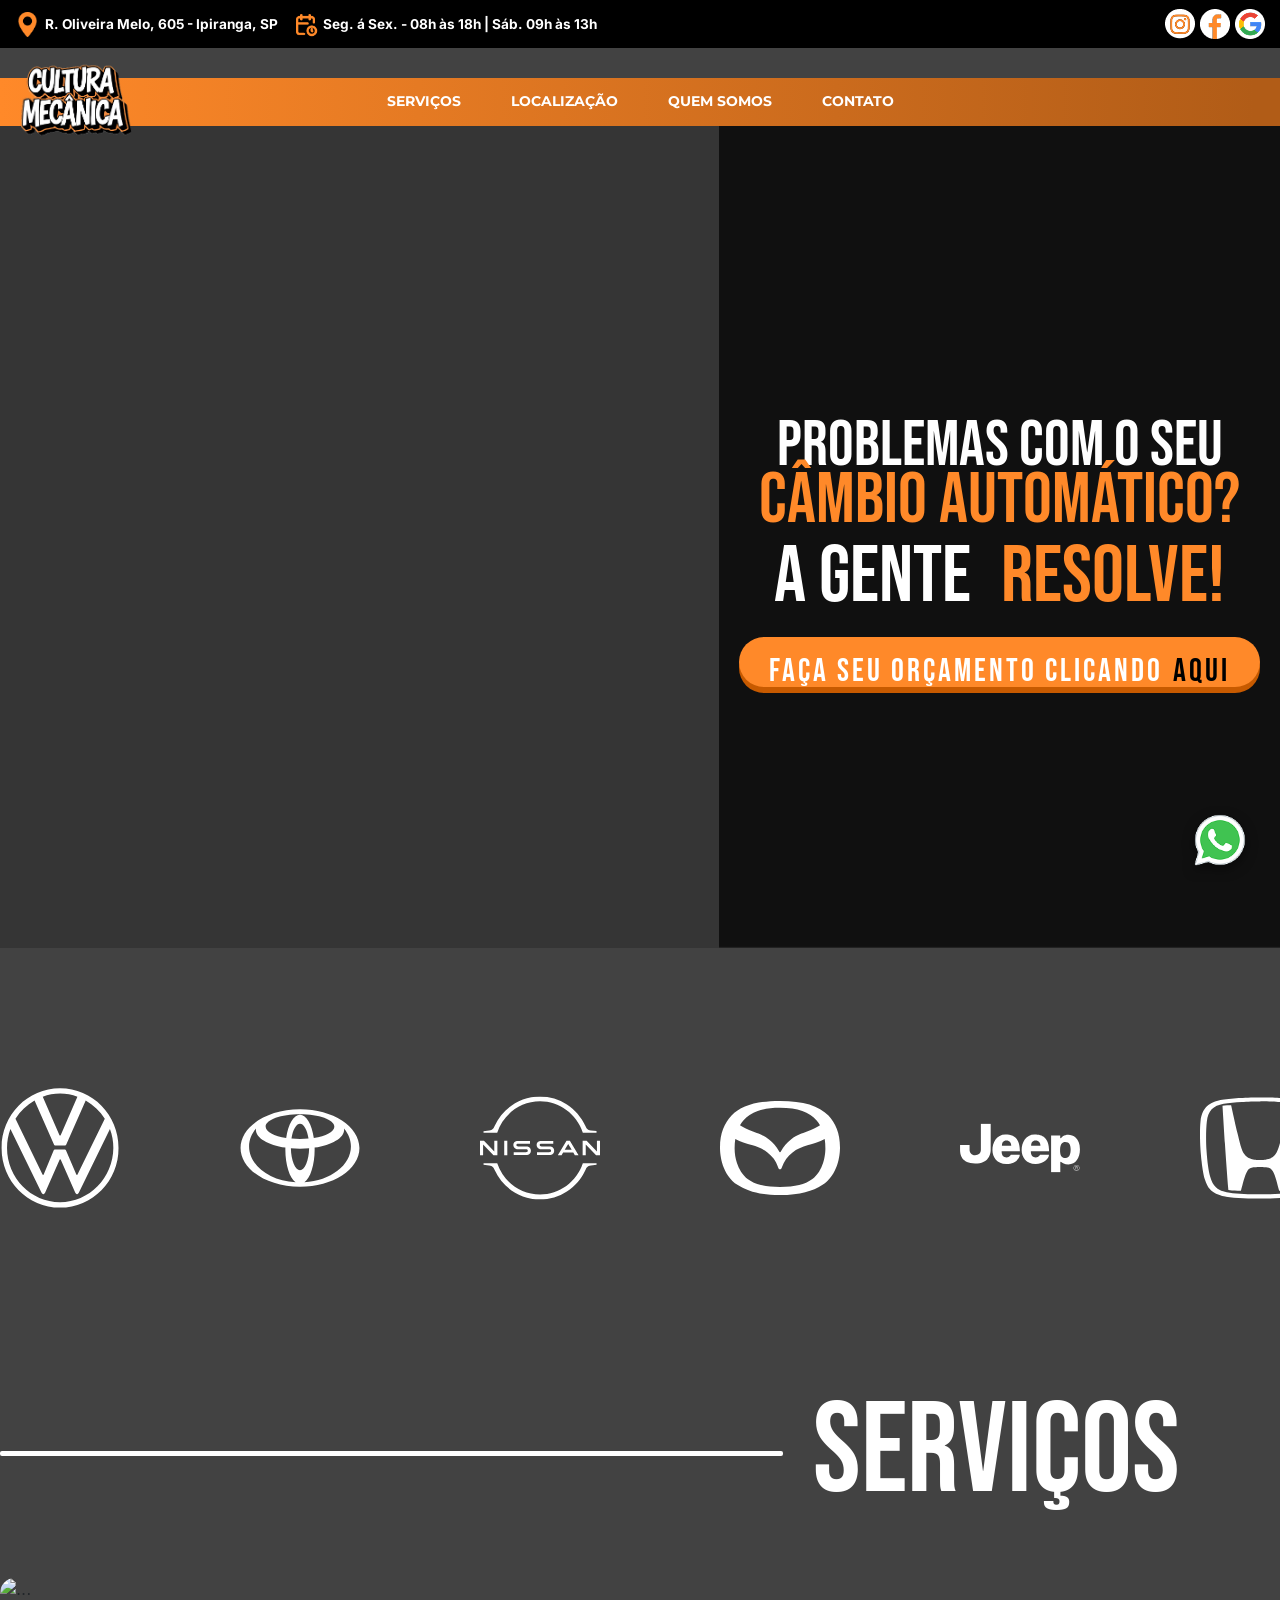
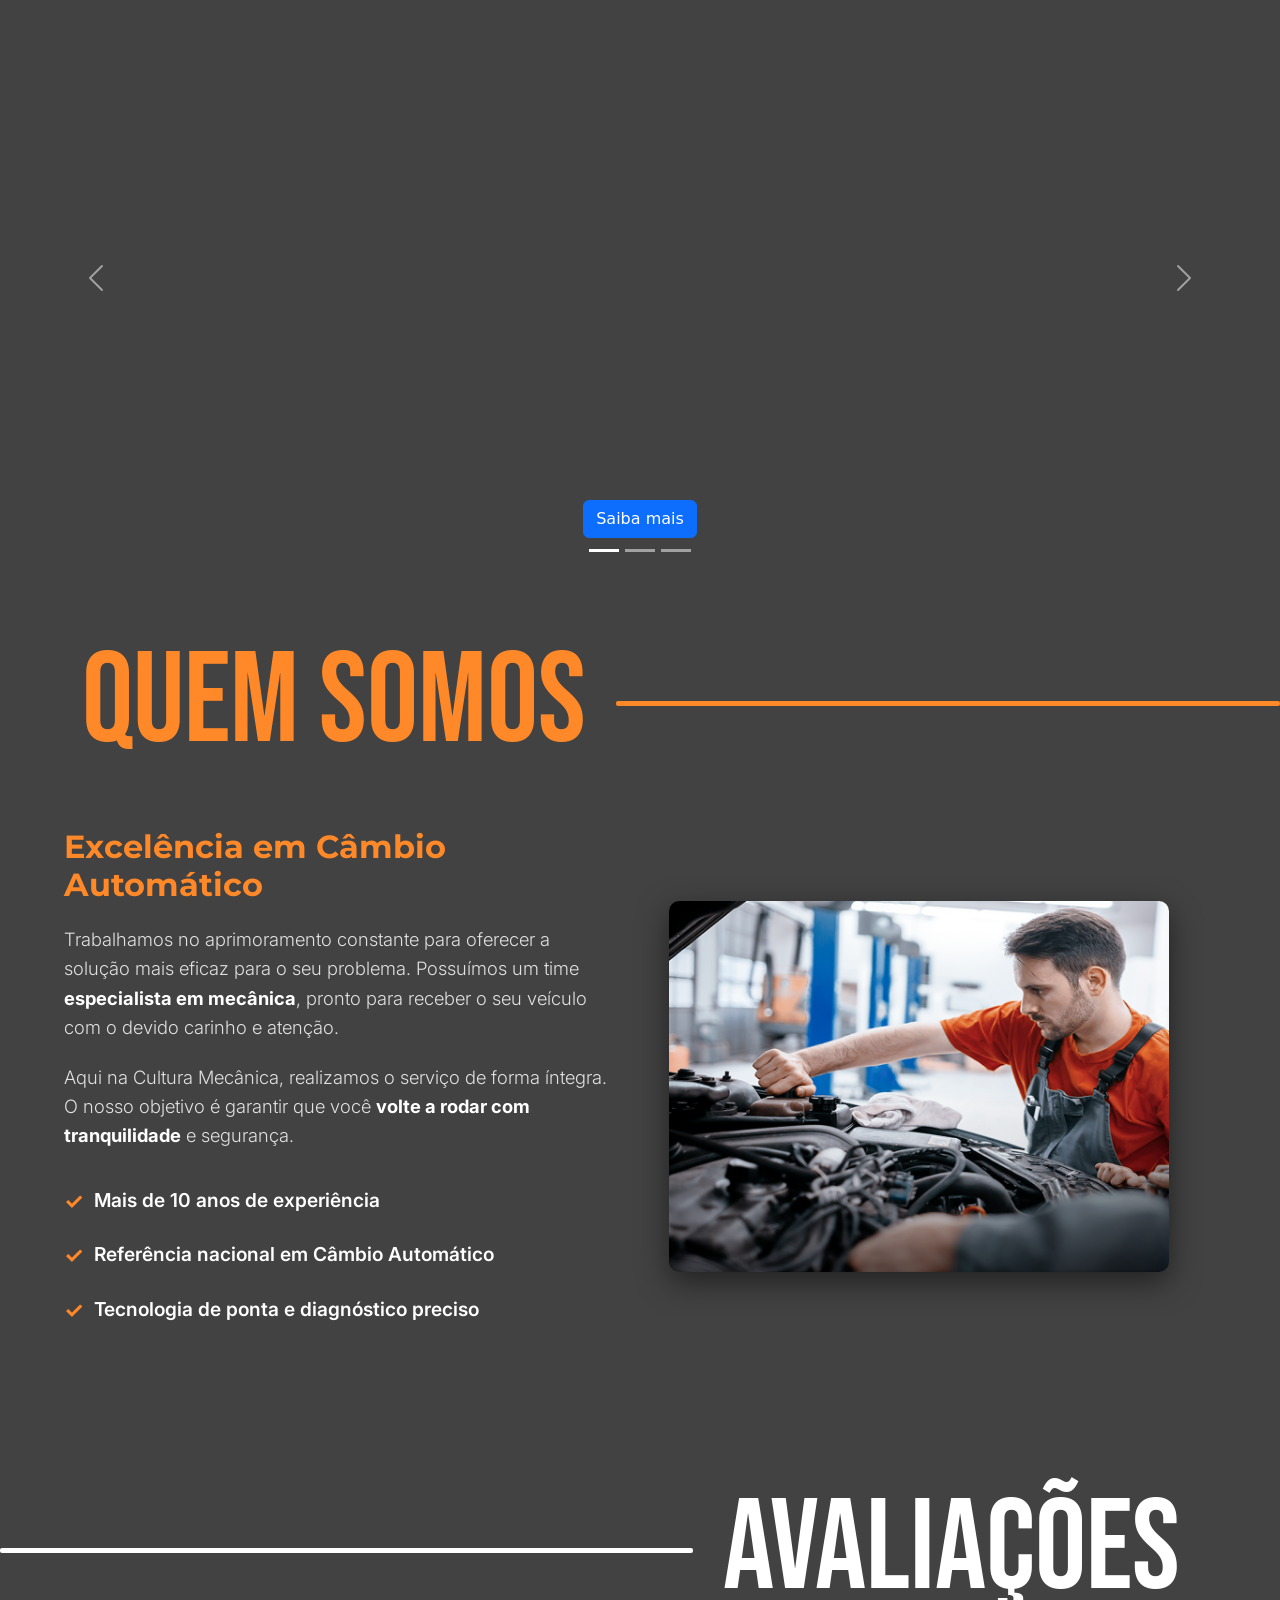
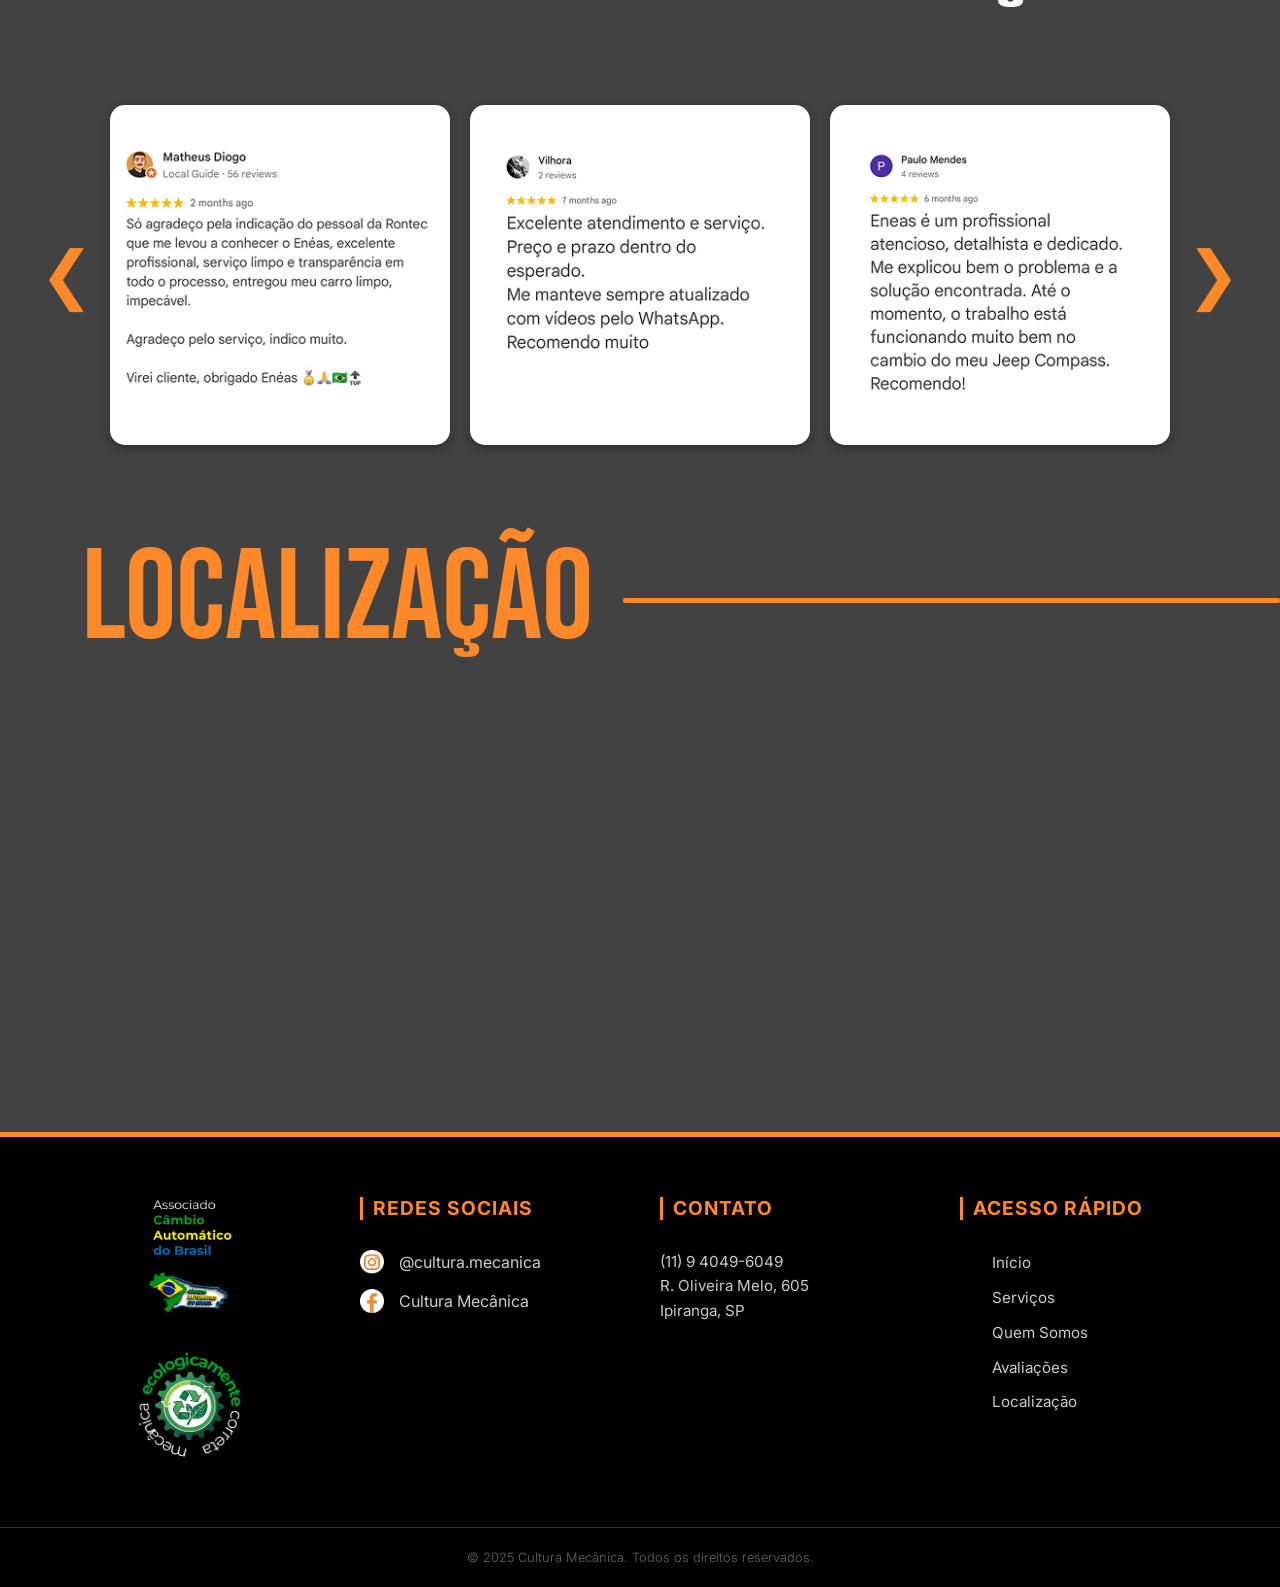
==== commit fbc0786e: "atualizações finais" ====
--- a/src/index.html
+++ b/src/index.html
@@ -2,322 +2,385 @@
 <html lang="pt-br">
 
 <head>
-    <link rel="preconnect" href="https://fonts.googleapis.com">
-    <link rel="preconnect" href="https://fonts.gstatic.com" crossorigin>
-    <link href="https://cdn.jsdelivr.net/npm/bootstrap@5.3.8/dist/css/bootstrap.min.css" rel="stylesheet"
-        integrity="sha384-sRIl4kxILFvY47J16cr9ZwB07vP4J8+LH7qKQnuqkuIAvNWLzeN8tE5YBujZqJLB" crossorigin="anonymous">
-
-    <meta charset="UTF-8">
-    <meta name="viewport" content="width=device-width, initial-scale=1.0">
-    <title>CULTURA MECÂNICA</title>
-
-    <link rel="stylesheet" href="./styles/style.css">
-
-    <link
-        href="https://fonts.googleapis.com/css2?family=Inter:ital,opsz,wght@0,14..32,100..900;1,14..32,100..900&display=swap"
-        rel="stylesheet">
-    <link href="https://fonts.googleapis.com/css2?family=Montserrat:ital,wght@0,100..900;1,100..900&display=swap"
-        rel="stylesheet">
-    <link href="https://fonts.googleapis.com/css2?family=Bebas+Neue&display=swap" rel="stylesheet">
-</head>
+  <link rel="preconnect" href="https://fonts.googleapis.com" />
+  <link rel="preconnect" href="https://fonts.gstatic.com" crossorigin />
+  <link href="https://cdn.jsdelivr.net/npm/bootstrap@5.3.8/dist/css/bootstrap.min.css" rel="stylesheet"
+    integrity="sha384-sRIl4kxILFvY47J16cr9ZwB07vP4J8+LH7qKQnuqkuIAvNWLzeN8tE5YBujZqJLB" crossorigin="anonymous" />
+
+  <meta charset="UTF-8" />
+  <meta name="viewport" content="width=device-width, initial-scale=1.0" />
+  <title>CULTURA MECÂNICA</title>
+
+  <link rel="stylesheet" href="./styles/style.css" />
+
+  <link
+    href="https://fonts.googleapis.com/css2?family=Inter:ital,opsz,wght@0,14..32,100..900;1,14..32,100..900&display=swap"
+    rel="stylesheet" />
+  <link href="https://fonts.googleapis.com/css2?family=Montserrat:ital,wght@0,100..900;1,100..900&display=swap"
+    rel="stylesheet" />
+  <link href="https://fonts.googleapis.com/css2?family=Bebas+Neue&display=swap" rel="stylesheet"/>
 
 <body>
-    <header>
-        <div class="info-address">
-            <span>
-                <img src="./assets/images/icons/maps-flag.png" alt="ícone de mapa/localização laranja">
-                R. Oliveira Melo, 605 - Ipiranga, SP
-            </span>
-            <span>
-                <img src="./assets/images/icons/clock.png" alt="ícone de calendário laranja">
-                Seg. á Sex. - 08h às 18h | Sáb. 09h às 13h
-            </span>
-        </div>
-        <div class="social-media">
-            <a class="instagram-logo" href="">
-                <img src="./assets/images/icons/instagram.png" alt="ícone do instagram laranja">
-            </a>
-            <a href="">
-                <img src="./assets/images/icons/facebook.png" alt="ícone do facebook laranja">
-            </a>
-            <a href="">
-                <img src="./assets/images/icons/google.png" alt="ícone do google laranja">
-            </a>
-        </div>
-    </header>
-
-    <main>
-        <section id="call-to-action">
-            <nav>
-                <img class="logotipo" src="./assets/images/icons/logo-cultura-mecanica.png"
-                    alt="Logotipo da empresa em branco e laranja, estilo hiphop escrito 'CULTURA MECÂNICA'">
-                <a href="">SERVIÇOS</a>
-                <a href="">LOCALIZAÇÃO</a>
-                <a href="">QUEM SOMOS</a>
-                <a href="">CONTATO</a>
-            </nav>
-            <div>
-                <span class="bg-cta">
-                    <h2 class="title-line1">PROBLEMAS COM O SEU</h2>
-                    <h2 class="title-line2">CÂMBIO AUTOMÁTICO?</h2>
-                    <h1 class="title-line3">A GENTE<span class="color3"> RESOLVE!</span></h1>
-                    <a class="button">
-                        <h3>FAÇA SEU ORÇAMENTO CLICANDO<span class="color-button"> AQUI</span></h3>
-                    </a>
-                </span>
-            </div>
-        </section>
-
-        <div class="brands-list">
-            <div class="icons-wrapper">
-                <img src="./assets/images/volkswagen.svg">
-                <img src="./assets/images/toyota.svg">
-                <img src="./assets/images/nissan.svg">
-                <img src="./assets/images/mazda.svg">
-                <img src="./assets/images/jeep.svg">
-                <img src="./assets/images/honda.svg">
-                <img src="./assets/images/ford.svg">
-                <img src="./assets/images/Frame 4.png">
-                <img src="./assets/images/Frame 5.png">
-                <img src="./assets/images/Frame 6.png">
-                <img src="./assets/images/volkswagen.svg">
-                <img src="./assets/images/toyota.svg">
-                <img src="./assets/images/nissan.svg">
-                <img src="./assets/images/mazda.svg">
-                <img src="./assets/images/jeep.svg">
-                <img src="./assets/images/honda.svg">
-                <img src="./assets/images/ford.svg">
-                <img src="./assets/images/Frame 4.png">
-                <img src="./assets/images/Frame 5.png">
-                <img src="./assets/images/Frame 6.png">
-                <img src="./assets/images/volkswagen.svg">
-                <img src="./assets/images/toyota.svg">
-                <img src="./assets/images/nissan.svg">
-                <img src="./assets/images/mazda.svg">
-                <img src="./assets/images/jeep.svg">
-                <img src="./assets/images/honda.svg">
-                <img src="./assets/images/ford.svg">
-                <img src="./assets/images/Frame 4.png">
-                <img src="./assets/images/Frame 5.png">
-                <img src="./assets/images/Frame 6.png">
-                <img src="./assets/images/volkswagen.svg">
-                <img src="./assets/images/toyota.svg">
-                <img src="./assets/images/nissan.svg">
-                <img src="./assets/images/mazda.svg">
-                <img src="./assets/images/jeep.svg">
-                <img src="./assets/images/honda.svg">
-                <img src="./assets/images/ford.svg">
-                <img src="./assets/images/Frame 4.png">
-                <img src="./assets/images/Frame 5.png">
-                <img src="./assets/images/Frame 6.png">
-                <img src="./assets/images/volkswagen.svg">
-                <img src="./assets/images/toyota.svg">
-                <img src="./assets/images/nissan.svg">
-                <img src="./assets/images/mazda.svg">
-                <img src="./assets/images/jeep.svg">
-                <img src="./assets/images/honda.svg">
-                <img src="./assets/images/ford.svg">
-                <img src="./assets/images/Frame 4.png">
-                <img src="./assets/images/Frame 5.png">
-                <img src="./assets/images/Frame 6.png">
-            </div>
-        </div>
-
-        <section id="servicos">
-            <div class="title-section2">
-                <span class="line1">
-                    <img src="./assets/images/icons/line1.png" alt="linha branca">
-                </span>
-                <h1>SERVIÇOS</h1>
-            </div>
-
-            <!-- CARROSSEL -->
-            <div id="carouselExampleCaptions"
-                class="carousel slide carrossel-tam w-75 mx-auto position-relative"
-                data-bs-ride="carousel">
-
-                <div class="carousel-indicators">
-                    <button type="button" data-bs-target="#carouselExampleCaptions" data-bs-slide-to="0"
-                        class="active" aria-current="true" aria-label="Slide 1"></button>
-                    <button type="button" data-bs-target="#carouselExampleCaptions" data-bs-slide-to="1"
-                        aria-label="Slide 2"></button>
-                    <button type="button" data-bs-target="#carouselExampleCaptions" data-bs-slide-to="2"
-                        aria-label="Slide 3"></button>
-                </div>
-
-                <div class="carousel-inner carrossel-tam-fixo">
-                    <div class="carousel-item active">
-                        <img src="https://cdn.pixabay.com/photo/2023/08/26/09/20/ai-generated-8214510_1280.jpg"
-                            class="d-block w-100" alt="...">
-                        <div class="carousel-caption">
-                            <a href="#" class="btn btn-primary">Saiba mais</a>
-                        </div>
-                    </div>
-
-                    <div class="carousel-item">
-                        <img src="https://locurauniversitaria.com/wp-content/uploads/2023/01/ser-buen-mecanico.webp"
-                            class="d-block w-100" alt="...">
-                        <div class="carousel-caption">
-                            <a href="#" class="btn btn-primary">Saiba mais</a>
-                        </div>
-                    </div>
-
-                    <div class="carousel-item">
-                        <img src="https://cdn.pixabay.com/photo/2023/08/26/09/20/ai-generated-8214510_1280.jpg"
-                            class="d-block w-100" alt="...">
-                        <div class="carousel-caption">
-                            <a href="#" class="btn btn-primary">Saiba mais</a>
-                        </div>
-                    </div>
-                </div>
-
-                <button class="carousel-control-prev" type="button"
-                    data-bs-target="#carouselExampleCaptions" data-bs-slide="prev">
-                    <span class="carousel-control-prev-icon" aria-hidden="true"></span>
-                    <span class="visually-hidden">Anterior</span>
-                </button>
-
-                <button class="carousel-control-next" type="button"
-                    data-bs-target="#carouselExampleCaptions" data-bs-slide="next">
-                    <span class="carousel-control-next-icon" aria-hidden="true"></span>
-                    <span class="visually-hidden">Próximo</span>
-                </button>
-            </div>
-        </section>
-
-        <section id="about">
-            <div class="title-section3">
-                <h1>QUEM SOMOS</h1>
-                <span class="line1">
-                    <img src="./assets/images/icons/line2.png" alt="linha laranja">
-                </span>
-            </div>
-            <div class="texto-e-imagem">
-                <p>
-                    Nosso maior orgulho é oferecer um serviço de ótima qualidade, com preço justo e entrega rápida para
-                    nossos clientes.<br>
-                    Nós ouvimos e nos preocupamos com nossos clientes, sempre tomando as providências para
-                    disponibilizar o serviço que os consumidores precisam e com total transparência em nossos
-                    orçamentos.<br>
-                    Nossa filosofia é acomodar todas as necessidades dos clientes, oferecendo um serviço de alta
-                    qualidade, com tecnologia de ponta e profissionais capacitados para melhor atender.
-                </p>
-            </div>
-        </section>
-
-        <section id="avaliacoes">
-            <div class="title-section2">
-                <span class="line1">
-                    <img src="./assets/images/icons/line1.png" alt="linha branca">
-                </span>
-                <h1>AVALIAÇÕES</h1>
-            </div>
-            <div class="review-carousel">
-                <div class="review-track" id="reviewTrack">
-                    <div class="review-item">
-                        <img src="./assets/images/WhatsApp Image 2025-10-07 at 12.31.55 1.png"
-                            alt="Avaliação de cliente">
-                    </div>
-                    <div class="review-item">
-                        <img src="./assets/images/WhatsApp Image 2025-10-07 at 12.31.55 1.png"
-                            alt="Avaliação de cliente">
-                    </div>
-                    <div class="review-item">
-                        <img src="./assets/images/WhatsApp Image 2025-10-07 at 12.31.55 1.png"
-                            alt="Avaliação de cliente">
-                    </div>
-                    <div class="review-item">
-                        <img src="./assets/images/WhatsApp Image 2025-10-07 at 12.31.55 1.png"
-                            alt="Avaliação de cliente">
-                    </div>
-                    <div class="review-item">
-                        <img src="./assets/images/WhatsApp Image 2025-10-07 at 12.31.55 1.png"
-                            alt="Avaliação de cliente">
-                    </div>
-                    <div class="review-item">
-                        <img src="./assets/images/WhatsApp Image 2025-10-07 at 12.31.55 1.png"
-                            alt="Avaliação de cliente">
-                    </div>
-                </div>
-                <div class="review-next" onclick="nextReviewSet()">&#8250;</div>
-            </div>
-        </section>
-
-        <section id="localizacao">
-            <div class="title-section3">
-                <h1>LOCALIZAÇÃO</h1>
-                <span class="line1">
-                    <img src="./assets/images/icons/line2.png" alt="linha laranja">
-                </span>
-            </div>
-            <iframe class="mapa"
-                src="https://www.google.com/maps/embed?pb=!1m18!1m12!1m3!1d3656.42410975667!2d-46.61863402378757!3d-23.58911816261419!2m3!1f0!2f0!3f0!3m2!1i1024!2i768!4f13.1!3m3!1m2!1s0x94ce5bdcc97037ad%3A0x902ebcefcaa06e02!2sR.%20Oliveira%20Melo%2C%20605%20-%20Ipiranga%2C%20S%C3%A3o%20Paulo%20-%20SP%2C%2004271-000!5e0!3m2!1spt-BR!2sbr!4v1762386059540!5m2!1spt-BR!2sbr"
-                width="100%" height="400" style="border:0;" allowfullscreen="" loading="lazy"
-                referrerpolicy="no-referrer-when-downgrade">
-            </iframe>
-        </section>
-    </main>
-
-    <footer>
-        <section class="footer-elements">
-            <img class="cambio" src="./assets/images/icons/cab.png"
-                alt="Logotipo associado câmbio automático do Brasil">
-            <img class="ecologia" src="./assets/images/icons/ecologicamente-correto.png"
-                alt="Símbolo escrito 'ecologicamente correto'">
-            <div class="social-media-footer">
-                <h1>Redes Sociais</h1>
-                <span class="instagram">
-                    <img class="logo-insta" src="./assets/images/icons/instagram.png" alt="logo instagram">
-                    <a href="https://www.instagram.com/cultura.mecanica">@cultura.mecanica</a>
-                </span>
-                <span class="facebook">
-                    <img src="./assets/images/icons/facebook.png" alt="logo facebook">
-                    <a href="">Cultura Mecânica</a>
-                </span>
-            </div>
-            <div class="contato">
-                <h1>Contato</h1>
-                <p>(11) 9 4049-6049</p>
-            </div>
-            <div class="acesso-rapido">
-                <h1>Acesso Rápido</h1>
-                <ul>
-                    <a href="#call-to-action">Início</a>
-                    <a href="#servicos">Serviços</a>
-                    <a href="#about">Quem Somos</a>
-                    <a href="#avaliacoes">Avaliações</a>
-                    <a href="#localizacao">Localização</a>
-                </ul>
-            </div>
-        </section>
-        <h3>&copy; 2025 Cultura Mecânica. Todos os direitos reservados.</h3>
-        <a class="logo-wpp" href="#">
-            <img src="./assets/images/icons/logo-wpp.png" alt="ícone do WhatsApp">
-        </a>
-    </footer>
-
-    <!-- JS Bootstrap -->
-    <script src="https://cdn.jsdelivr.net/npm/bootstrap@5.3.8/dist/js/bootstrap.bundle.min.js"
-        integrity="sha384-FKyoEForCGlyvwx9Hj09JcYn3nv7wiPVlz7YYwJrWVcXK/BmnVDxM+D2scQbITxI" crossorigin="anonymous">
-    </script>
-
-    <!-- Seu JS do carrossel de avaliações -->
-    <script>
-        let currentIndex = 0;
-        const track = document.getElementById("reviewTrack");
-        const items = document.querySelectorAll(".review-item");
-
-        const itemsPerSet = 3;
-        const totalSets = Math.ceil(items.length / itemsPerSet);
-
-        function nextReviewSet() {
-            currentIndex++;
-            if (currentIndex >= totalSets) {
-                currentIndex = 0;
-            }
-            track.style.transform = `translateX(calc(-${currentIndex} * 100%))`;
-        }
-    </script>
+  <header>
+    <div class="info-address">
+      <span>
+        <img src="./assets/images/icons/maps-flag.png" alt="ícone de mapa/localização laranja" />
+        R. Oliveira Melo, 605 - Ipiranga, SP
+      </span>
+      <span>
+        <img src="./assets/images/icons/clock.png" alt="ícone de calendário laranja" />
+        Seg. á Sex. - 08h às 18h | Sáb. 09h às 13h
+      </span>
+    </div>
+    <div class="social-media">
+      <a class="instagram-logo" href="">
+        <img src="./assets/images/icons/instagram.png" alt="ícone do instagram laranja" />
+      </a>
+      <a href="">
+        <img src="./assets/images/icons/facebook.png" alt="ícone do facebook laranja" />
+      </a>
+      <a href="">
+        <img src="./assets/images/icons/google.png" alt="ícone do google laranja" />
+      </a>
+    </div>
+  </header>
+
+  <main>
+    <section id="call-to-action">
+      <nav>
+        <img class="logotipo" src="./assets/images/icons/logo-cultura-mecanica.png"
+          alt="Logotipo da empresa em branco e laranja, estilo hiphop escrito 'CULTURA MECÂNICA'" />
+        <a href="">SERVIÇOS</a>
+        <a href="">LOCALIZAÇÃO</a>
+        <a href="">QUEM SOMOS</a>
+        <a href="">CONTATO</a>
+      </nav>
+      <div>
+        <span class="bg-cta">
+          <h2 class="title-line1">PROBLEMAS COM O SEU</h2>
+          <h2 class="title-line2">CÂMBIO AUTOMÁTICO?</h2>
+          <h1 class="title-line3">
+            A GENTE<span class="color3"> RESOLVE!</span>
+          </h1>
+          <a class="button">
+            <h3>
+              FAÇA SEU ORÇAMENTO CLICANDO<span class="color-button">
+                AQUI</span>
+            </h3>
+          </a>
+        </span>
+      </div>
+    </section>
+
+    <div class="brands-list">
+      <div class="icons-wrapper">
+        <img src="./assets/images/volkswagen.svg" />
+        <img src="./assets/images/toyota.svg" />
+        <img src="./assets/images/nissan.svg" />
+        <img src="./assets/images/mazda.svg" />
+        <img src="./assets/images/jeep.svg" />
+        <img src="./assets/images/honda.svg" />
+        <img src="./assets/images/ford.svg" />
+        <img src="./assets/images/Frame 4.png" />
+        <img src="./assets/images/Frame 5.png" />
+        <img src="./assets/images/Frame 6.png" />
+        <img src="./assets/images/volkswagen.svg" />
+        <img src="./assets/images/toyota.svg" />
+        <img src="./assets/images/nissan.svg" />
+        <img src="./assets/images/mazda.svg" />
+        <img src="./assets/images/jeep.svg" />
+        <img src="./assets/images/honda.svg" />
+        <img src="./assets/images/ford.svg" />
+        <img src="./assets/images/Frame 4.png" />
+        <img src="./assets/images/Frame 5.png" />
+        <img src="./assets/images/Frame 6.png" />
+        <img src="./assets/images/volkswagen.svg" />
+        <img src="./assets/images/toyota.svg" />
+        <img src="./assets/images/nissan.svg" />
+        <img src="./assets/images/mazda.svg" />
+        <img src="./assets/images/jeep.svg" />
+        <img src="./assets/images/honda.svg" />
+        <img src="./assets/images/ford.svg" />
+        <img src="./assets/images/Frame 4.png" />
+        <img src="./assets/images/Frame 5.png" />
+        <img src="./assets/images/Frame 6.png" />
+        <img src="./assets/images/volkswagen.svg" />
+        <img src="./assets/images/toyota.svg" />
+        <img src="./assets/images/nissan.svg" />
+        <img src="./assets/images/mazda.svg" />
+        <img src="./assets/images/jeep.svg" />
+        <img src="./assets/images/honda.svg" />
+        <img src="./assets/images/ford.svg" />
+        <img src="./assets/images/Frame 4.png" />
+        <img src="./assets/images/Frame 5.png" />
+        <img src="./assets/images/Frame 6.png" />
+        <img src="./assets/images/volkswagen.svg" />
+        <img src="./assets/images/toyota.svg" />
+        <img src="./assets/images/nissan.svg" />
+        <img src="./assets/images/mazda.svg" />
+        <img src="./assets/images/jeep.svg" />
+        <img src="./assets/images/honda.svg" />
+        <img src="./assets/images/ford.svg" />
+        <img src="./assets/images/Frame 4.png" />
+        <img src="./assets/images/Frame 5.png" />
+        <img src="./assets/images/Frame 6.png" />
+      </div>
+    </div>
+
+    <section id="servicos">
+      <div class="title-section2">
+        <span class="line1">
+          <img src="./assets/images/icons/line1.png" alt="linha branca" />
+        </span>
+        <h1>SERVIÇOS</h1>
+      </div>
+
+      <!-- CARROSSEL -->
+      <div id="carouselExampleCaptions" class="carousel slide carrossel-tam mx-auto position-relative" ...>
+        <div class="carousel-indicators">
+          <button type="button" data-bs-target="#carouselExampleCaptions" data-bs-slide-to="0" class="active"
+            aria-current="true" aria-label="Slide 1"></button>
+          <button type="button" data-bs-target="#carouselExampleCaptions" data-bs-slide-to="1"
+            aria-label="Slide 2"></button>
+          <button type="button" data-bs-target="#carouselExampleCaptions" data-bs-slide-to="2"
+            aria-label="Slide 3"></button>
+        </div>
+
+        <div class="carousel-inner carrossel-tam-fixo">
+          <div class="carousel-item active">
+            <img src="https://cdn.pixabay.com/photo/2023/08/26/09/20/ai-generated-8214510_1280.jpg"
+              class="d-block w-100" alt="..." />
+            <div class="carousel-caption">
+              <a href="#" class="btn btn-primary">Saiba mais</a>
+            </div>
+          </div>
+
+          <div class="carousel-item">
+            <img src="https://locurauniversitaria.com/wp-content/uploads/2023/01/ser-buen-mecanico.webp"
+              class="d-block w-100" alt="..." />
+            <div class="carousel-caption">
+              <a href="#" class="btn btn-primary">Saiba mais</a>
+            </div>
+          </div>
+
+          <div class="carousel-item">
+            <img src="https://cdn.pixabay.com/photo/2023/08/26/09/20/ai-generated-8214510_1280.jpg"
+              class="d-block w-100" alt="..." />
+            <div class="carousel-caption">
+              <a href="#" class="btn btn-primary">Saiba mais</a>
+            </div>
+          </div>
+        </div>
+
+        <button class="carousel-control-prev" type="button" data-bs-target="#carouselExampleCaptions"
+          data-bs-slide="prev">
+          <span class="carousel-control-prev-icon" aria-hidden="true"></span>
+          <span class="visually-hidden">Anterior</span>
+        </button>
+
+        <button class="carousel-control-next" type="button" data-bs-target="#carouselExampleCaptions"
+          data-bs-slide="next">
+          <span class="carousel-control-next-icon" aria-hidden="true"></span>
+          <span class="visually-hidden">Próximo</span>
+        </button>
+      </div>
+    </section>
+
+    <section id="about">
+      <div class="title-section3">
+        <h1>QUEM SOMOS</h1>
+        <span class="line1"></span>
+      </div>
+
+      <div class="about-content">
+        <div class="about-text">
+          <h3>Excelência em Câmbio Automático</h3>
+          <p>
+            Trabalhamos no aprimoramento constante para oferecer a solução
+            mais eficaz para o seu problema. Possuímos um time
+            <strong>especialista em mecânica</strong>, pronto para receber o
+            seu veículo com o devido carinho e atenção.
+          </p>
+          <p>
+            Aqui na Cultura Mecânica, realizamos o serviço de forma íntegra. O
+            nosso objetivo é garantir que você
+            <strong>volte a rodar com tranquilidade</strong> e segurança.
+          </p>
+
+          <ul class="about-highlights">
+            <li><span>✓</span> Mais de 10 anos de experiência</li>
+            <li><span>✓</span> Referência nacional em Câmbio Automático</li>
+            <li><span>✓</span> Tecnologia de ponta e diagnóstico preciso</li>
+          </ul>
+        </div>
+
+        <div class="about-image">
+          <img src="./assets/images/imagem-mecanico.png" alt="Mecânico especialista da Cultura Mecânica" />
+          <div class="image-bg-decoration"></div>
+        </div>
+      </div>
+    </section>
+
+    <section id="avaliacoes">
+      <div class="title-section2">
+        <span class="line1">
+          <img src="./assets/images/icons/line1.png" alt="linha branca" />
+        </span>
+        <h1>AVALIAÇÕES</h1>
+      </div>
+      <div class="carousel-container">
+        <button class="carousel-btn btn-prev" onclick="moveCarousel(-1)">
+          &#10094;
+        </button>
+
+        <div class="carousel-window">
+          <div class="carousel-track" id="track">
+            <div class="carousel-card">
+              <img src="./assets/images/recom1.png" alt="Avaliação Cliente" />
+            </div>
+
+            <div class="carousel-card">
+              <img src="./assets/images/recom2.png" alt="Avaliação Cliente" />
+            </div>
+
+            <div class="carousel-card">
+              <img src="./assets/images/recom3.png" alt="Avaliação Cliente" />
+            </div>
+
+            <div class="carousel-card">
+              <img src="./assets/images/recom1.png" alt="Avaliação Cliente" />
+            </div>
+
+            <div class="carousel-card">
+              <img src="./assets/images/recom2.png" alt="Avaliação Cliente" />
+            </div>
+
+            <div class="carousel-card">
+              <img src="./assets/images/recom3.png" alt="Avaliação Cliente" />
+            </div>
+          </div>
+        </div>
+
+        <button class="carousel-btn btn-next" onclick="moveCarousel(1)">
+          &#10095;
+        </button>
+      </div>
+    </section>
+
+    <section id="localizacao">
+      <div class="title-section3">
+        <h1>LOCALIZAÇÃO</h1>
+        <span class="line1">
+          <img src="./assets/images/icons/line2.png" alt="linha laranja" />
+        </span>
+      </div>
+      <iframe class="mapa"
+        src="https://www.google.com/maps/embed?pb=!1m18!1m12!1m3!1d3656.42410975667!2d-46.61863402378757!3d-23.58911816261419!2m3!1f0!2f0!3f0!3m2!1i1024!2i768!4f13.1!3m3!1m2!1s0x94ce5bdcc97037ad%3A0x902ebcefcaa06e02!2sR.%20Oliveira%20Melo%2C%20605%20-%20Ipiranga%2C%20S%C3%A3o%20Paulo%20-%20SP%2C%2004271-000!5e0!3m2!1spt-BR!2sbr!4v1762386059540!5m2!1spt-BR!2sbr"
+        width="100%" height="400" style="border: 0" allowfullscreen="" loading="lazy"
+        referrerpolicy="no-referrer-when-downgrade">
+      </iframe>
+    </section>
+  </main>
+
+  <footer>
+    <div class="footer-container">
+      <div class="footer-col logos-col">
+        <img class="cambio-img" src="./assets/images/icons/cab.png" alt="Selo Câmbio Automático" />
+        <img class="ecologia-img" src="./assets/images/icons/ecologicamente-correto.png"
+          alt="Selo Ecologicamente Correto" />
+      </div>
+
+      <div class="footer-col">
+        <h4>REDES SOCIAIS</h4>
+        <div class="social-links">
+          <div class="social-item">
+            <img src="./assets/images/icons/instagram.png" alt="Instagram" />
+            <a href="https://www.instagram.com/cultura.mecanica" target="_blank">@cultura.mecanica</a>
+          </div>
+          <div class="social-item">
+            <img src="./assets/images/icons/facebook.png" alt="Facebook" />
+            <a href="#" target="_blank">Cultura Mecânica</a>
+          </div>
+        </div>
+      </div>
+
+      <div class="footer-col">
+        <h4>CONTATO</h4>
+        <div class="contact-info">
+          <p>(11) 9 4049-6049</p>
+          <p>R. Oliveira Melo, 605</p>
+          <p>Ipiranga, SP</p>
+        </div>
+      </div>
+
+      <div class="footer-col">
+        <h4>ACESSO RÁPIDO</h4>
+        <ul class="quick-links">
+          <li><a href="#call-to-action">Início</a></li>
+          <li><a href="#servicos">Serviços</a></li>
+          <li><a href="#about">Quem Somos</a></li>
+          <li><a href="#avaliacoes">Avaliações</a></li>
+          <li><a href="#localizacao">Localização</a></li>
+        </ul>
+      </div>
+    </div>
+
+    <div class="copyright">
+      <p>© 2025 Cultura Mecânica. Todos os direitos reservados.</p>
+    </div>
+
+    <a class="logo-wpp" href="#" target="_blank">
+      <img src="./assets/images/icons/logo-wpp.png" alt="WhatsApp" />
+    </a>
+  </footer>
+
+  <!-- JS Bootstrap -->
+  <script src="https://cdn.jsdelivr.net/npm/bootstrap@5.3.8/dist/js/bootstrap.bundle.min.js"
+    integrity="sha384-FKyoEForCGlyvwx9Hj09JcYn3nv7wiPVlz7YYwJrWVcXK/BmnVDxM+D2scQbITxI"
+    crossorigin="anonymous"></script>
+
+  <!-- Seu JS do carrossel de avaliações -->
+  <script>
+    let currentIndex = 0;
+
+    function moveCarousel(direction) {
+      const track = document.getElementById("track");
+      const cards = document.querySelectorAll(".carousel-card");
+      const totalCards = cards.length;
+
+      // MUDANÇA AQUI: Definimos 3 itens por vez no Desktop
+      const itemsPerView = window.innerWidth > 768 ? 3 : 1;
+
+      const maxIndex = Math.ceil(totalCards / itemsPerView) - 1;
+
+      currentIndex += direction;
+
+      if (currentIndex < 0) {
+        currentIndex = maxIndex;
+      } else if (currentIndex > maxIndex) {
+        currentIndex = 0;
+      }
+
+      const translateX = -(currentIndex * 100);
+      track.style.transform = `translateX(${translateX}%)`;
+    }
+
+    window.addEventListener("resize", () => {
+      currentIndex = 0;
+      document.getElementById("track").style.transform = `translateX(0)`;
+    });
+  </script>
+
+  <div vw class="enabled">
+    <div vw-access-button class="active"></div>
+    <div vw-plugin-wrapper>
+      <div class="vw-plugin-top-wrapper"></div>
+    </div>
+  </div>
+  <script src="https://vlibras.gov.br/app/vlibras-plugin.js"></script>
+  <script>
+    new window.VLibras.Widget("https://vlibras.gov.br/app");
+  </script>
 </body>
 
-</html>
+</html>
--- a/src/styles/style.css
+++ b/src/styles/style.css
@@ -1,4 +1,44 @@
-@import url(global.css);
+/* =========================================
+   1. CSS GLOBAL (Mesclado)
+   ========================================= */
+*, html {
+    padding: 0;
+    margin: 0; /* Adicionado reset de margem padrão */
+    box-sizing: border-box;
+    list-style: none;
+    text-decoration: none;
+}
+
+html, body {
+    overflow-x: hidden;
+}
+
+h1, h2, h3, h4, h5, h6, p {
+    margin: 0;
+    padding: 0;
+}
+
+:root {
+    --bg-color-primary: #000000;
+    --txt-color-primary: #ffffff;
+    --font-family-primary: 'Inter', sans-serif;
+    --text-font-primary-weight: 700;
+    --font-family-secondary: 'Montserrat', sans-serif;
+    --font-family-title: 'Bebas Neue', sans-serif;
+    --font-title-weight: 400;
+}
+
+body {
+    background-image: url(../assets/images/Background.png);
+    background-color: #424242; /* Fallback caso a imagem falhe */
+    background-size: cover;
+    background-repeat: no-repeat;
+    margin: auto;
+}
+
+/* =========================================
+   2. ESTILOS DA LANDING PAGE
+   ========================================= */
 
 /* === CABEÇALHO === */
 header {
@@ -88,13 +128,15 @@
     align-items: center;
     position: relative;
     background-color: rgba(0, 0, 0, 0.2);
-    /* espaçamento das laterais */
 }
 
 .bg-cta {
     display: flex;
     justify-content: center;
     height: 100%;
+    background-repeat: no-repeat; 
+    background-size: cover;       
+    background-position: center; 
     background-image: url(../assets/images/shadow-cta.png);
 }
 
@@ -104,7 +146,7 @@
     flex-direction: column;
     text-align: center;
     font-family: var(--font-family-title);
-
+    padding-top: 50px; /* Ajuda a centralizar visualmente */
 }
 
 /* textos */
@@ -118,13 +160,19 @@
     color: #FF8929;
 }
 
+/* CORREÇÃO DO PROBLEMA DA LINHA */
 #call-to-action .title-line1 {
     font-size: 5.5rem;
-    line-height: 60%;
+    /* Alterado de 60% para 90% para evitar artefatos visuais */
+    line-height: 90%; 
+    /* Adicionada margem negativa para manter o visual 'juntinho' */
+    margin-bottom: -10px; 
 }
 
 #call-to-action .title-line2 {
     font-size: 5.8rem;
+    /* Ajuste fino para garantir consistência */
+    line-height: 100%;
 }
 
 #call-to-action .title-line3 {
@@ -132,6 +180,7 @@
     align-items: center;
     font-size: 7rem;
     gap: 30px;
+    line-height: 100%;
 }
 
 /* botão */
@@ -167,6 +216,8 @@
     font-size: 2.7rem;
     color: white;
     letter-spacing: 3px;
+    /* Importante para centralizar texto no botão */
+    line-height: 50px; 
 }
 
 a {
@@ -181,28 +232,153 @@
     color: #fff;
 }
 
-#about,
+/* =========================================
+   SEÇÃO QUEM SOMOS (RENOVADA)
+   ========================================= */
+
+#about {
+    width: 100%;
+    position: relative;
+    padding-bottom: 80px; /* Espaço em baixo para não colar na próxima seção */
+}
+
+/* Container flexível */
+.about-content {
+    width: 90%;
+    max-width: 1200px;
+    margin: 0 auto;
+    display: flex;
+    align-items: center; /* Centraliza verticalmente texto e imagem */
+    justify-content: space-between;
+    gap: 60px; /* Espaço generoso entre texto e foto */
+}
+
+/* --- COLUNA DE TEXTO --- */
+.about-text {
+    flex: 1; /* Ocupa o espaço disponível */
+    color: #e0e0e0; /* Cinza claro para melhor leitura no fundo escuro */
+    font-family: var(--font-family-primary);
+    text-align: left; /* Alinhado à esquerda fica mais moderno que justificado */
+}
+
+.about-text h3 {
+    color: #FF8929; /* Laranja da marca */
+    font-size: 2rem;
+    font-family: var(--font-family-secondary);
+    margin-bottom: 20px;
+    font-weight: 700;
+}
+
+.about-text p {
+    font-size: 1.15rem;
+    line-height: 1.8; /* Aumenta o espaço entre linhas para facilitar leitura */
+    margin-bottom: 20px;
+    font-weight: 300;
+}
+
+.about-text strong {
+    color: #fff;
+    font-weight: 700;
+}
+
+/* --- LISTA DE DESTAQUES (NOVO) --- */
+.about-highlights {
+    margin-top: 30px;
+    display: flex;
+    flex-direction: column;
+    gap: 15px;
+    padding: 0;
+}
+
+.about-highlights li {
+    font-size: 1.2rem;
+    color: #fff;
+    display: flex;
+    align-items: center;
+    gap: 10px;
+    font-weight: 600;
+}
+
+.about-highlights li span {
+    color: #FF8929;
+    font-weight: bold;
+    font-size: 1.4rem;
+}
+
+/* --- COLUNA DA IMAGEM --- */
+.about-image {
+    flex: 1;
+    position: relative; /* Necessário para o efeito de decoração */
+    display: flex;
+    justify-content: center;
+}
+
+.about-image img {
+    width: 100%;
+    max-width: 500px; /* Limita o tamanho para não ficar gigante */
+    height: auto;
+    object-fit: cover;
+    border-radius: 10px;
+    z-index: 2; /* Fica na frente da decoração */
+    position: relative;
+    
+    /* Sombra elegante */
+    box-shadow: 0 10px 30px rgba(0,0,0,0.5); 
+}
+
+
+/* --- RESPONSIVIDADE --- */
+@media (max-width: 900px) {
+    .about-content {
+        flex-direction: column; /* Empilha texto e imagem */
+        text-align: center;
+    }
+
+    .about-text {
+        text-align: center; /* Centraliza texto no mobile */
+        padding: 0;
+        margin: 0;
+    }
+
+    .about-highlights {
+        align-items: center; /* Centraliza a lista */
+    }
+
+    .about-image {
+        width: 100%;
+        margin-top: 40px;
+    }
+
+    .about-image img {
+        max-width: 100%;
+        /* Ajusta a sombra para mobile */
+        box-shadow: 10px 10px 0px rgba(255, 137, 41, 0.2);
+    }
+}
+
 #avaliacoes {
     width: 100%;
     margin: auto;
 }
 
-#serviços {
+#servicos { /* Corrigido de #serviços para #servicos (evitar caracteres especiais em ID no CSS) */
     width: 100%;
     margin: auto;
     margin-top: 80px;
 }
 
 .brands-list {
-    margin-top: 50px;
-    margin-bottom: 50px;
-    display: flex;
+    margin-top: 100px;
+    margin-bottom: 80px;
+    padding-block: 40px;
+    display: flex;
+    overflow: hidden; /* Importante para o carrossel infinito */
 }
 
 .icons-wrapper {
     display: flex;
-    gap: 100px;
-    animation: scroll-loop 13s linear infinite;
+    gap: 120px;
+    animation: scroll-loop 20s linear infinite;
 }
 
 .icons-wrapper img {
@@ -214,36 +390,83 @@
     from {
         transform: translateX(0);
     }
-
     to {
-        transform: translateX(-6000px);
-    }
+        transform: translateX(-50%); /* Ajustado para lógica de carrossel infinito comum */
+    }
+}
+
+#servicos .carousel {
+    max-width: 1400px; /* Define uma largura máxima (podes aumentar ou diminuir este valor) */
+    margin: 0 auto;   /* Garante que continua centralizado */
+}
+
+/* 2. Controla a altura e proporção das IMAGENS */
+#servicos .carousel-item img {
+    height: 600px;       /* Define a altura fixa que queres. Teste 300px, 400px ou 500px */
+    width: 100%;         /* Garante que ocupa a largura disponível da caixa */
+    object-fit: cover;   /* A MÁGICA: Corta o excesso da imagem para preencher o espaço sem esticar/deformar */
+    border-radius: 15px; /* Opcional: Arredonda os cantos das imagens para ficar mais moderno */
+}
+
+/* 3. Ajuste para Telas Pequenas (Celular) */
+@media (max-width: 600px) {
+    #servicos .carousel {
+        max-width: 90%; /* No celular, aproveita mais a largura */
+    }
+    
+    #servicos .carousel-item img {
+        height: 250px; /* Altura menor para celular */
+    }
+}
+
+.about-content {
+    width: 90%;
+    max-width: 120rem;
+    margin: 0 auto;
+    display: flex;
+    justify-content: center;
+    align-items: center;
+}
+
+.about-text {
+    flex: 1;
+    color: #ffffff;
+    font-family: var(--font-family-primary);
+    font-size: 1.4rem;
+    line-height: 1.76;
+    text-align: justify;
+    max-width: 60rem;
+    padding-left: 3rem;
+    margin-right: 3rem;
+}
+
+.about-image {
+    flex: 0 0 40%;
+}
+
+.about-image img {
+    width: 100%;
+    max-width: 45rem;
+    height: auto;
+    object-fit: cover;
+    border-radius: 0.8rem;
+    margin-right: 3rem;
+}
+
+.google-avaliacoes {
+    display: flex;
+    width: 100%;
+    gap: 20px;
+    justify-content: center;
+    align-items: flex-start;
+    padding-inline: 50px;
 }
 
 .google-avaliacoes img {
     width: 200px;
 }
 
-.google-avaliacoes {
-    /* Manter display: flex para alinhar o Google e o Carrossel lado a lado */
-    display: flex;
-    width: 100%;
-    /* Ajustei o gap para dar um pequeno espaço entre os dois blocos */
-    gap: 20px;
-    /* Centraliza o conteúdo horizontalmente na seção, se necessário */
-    justify-content: center;
-    /* Alinha os itens ao topo ou no centro, dependendo do que você preferir */
-    align-items: flex-start;
-    /* Alinha os itens pelo topo */
-    border: none;
-    /* Removi a borda de teste */
-    /* Adicione um padding ou margem se precisar de espaço nas laterais da seção */
-    padding-inline: 50px;
-}
-
-/* Garante que o link do Google tenha seu próprio espaço */
 .google-avaliacoes a {
-    /* Permite que o link não encolha */
     flex-shrink: 0;
 }
 
@@ -251,7 +474,6 @@
 #avaliacoes .title-section2,
 #about .title-section3,
 #localizacao .title-section3 {
-    /* titulos juntos (pois são iguais)  */
     display: flex;
     justify-content: flex-end;
     gap: 70px;
@@ -263,7 +485,6 @@
 
 #about .title-section3,
 #localizacao .title-section3 {
-    /* apenas mudando a cor do about e do localização */
     color: #FF8929;
     display: flex;
     justify-content: flex-start;
@@ -279,7 +500,6 @@
     width: 810px;
     transform-origin: right;
     transform: scaleX(1.5);
-
 }
 
 #servicos .title-section2 h1,
@@ -295,65 +515,102 @@
 }
 
 /* carrossel */
-.review-carousel {
+/* =========================================
+   NOVO CARROSSEL DE AVALIAÇÕES
+   ========================================= */
+
+/* =========================================
+   NOVO CARROSSEL DE AVALIAÇÕES (CORRIGIDO)
+   ========================================= */
+
+/* =========================================
+   NOVO CARROSSEL DE AVALIAÇÕES (CORRIGIDO)
+   ========================================= */
+
+.carousel-container {
     position: relative;
-    padding-block: 10px;
-    overflow-x: auto;
-}
-
-.review-carousel::-webkit-scrollbar {
-    display: none;
-}
-
-/* trilho com todos os cards */
-.review-track {
-    display: flex;
-    gap: 30px;
-    transition: transform 0.45s ease;
-    height: 450px;
-    margin-top: 50px;
-}
-
-/* cada card ocupa 1/3 da largura visível */
-.review-card {
-    flex: 0 0 calc(33.333% - 13.5px);
-    /* 3 por vez */
-    border-radius: 16px;
+    width: 100%;
+    max-width: 1200px;
+    margin: 0 auto;
+    padding: 20px 60px; /* Espaço para as setas */
+    display: flex;
+    align-items: center;
+    justify-content: center;
+}
+
+.carousel-window {
+    width: 100%;
     overflow: hidden;
-    box-shadow: 0 4px 12px rgba(0, 0, 0, 0.25);
-    background: #fff;
-}
-
-.review-card img {
-    width: 100%;
+    border-radius: 15px;
+}
+
+.carousel-track {
+    display: flex;
+    gap: 0; 
+    transition: transform 0.5s ease-in-out;
+    width: 100%;
+}
+
+/* --- AQUI ESTÁ A CORREÇÃO (3 ITENS) --- */
+.carousel-card {
+    /* Força exatos 33.333% (1/3 da tela) */
+    flex: 0 0 33.3333%; 
+    width: 33.3333%;
+    min-width: 33.3333%; /* Garante que não sobrescreve */
+    
+    padding: 10px;
+    box-sizing: border-box;
+}
+
+.carousel-card img {
+    width: 100%;
+    border-radius: 15px;
+    box-shadow: 0 4px 10px rgba(0,0,0,0.3);
     display: block;
-}
-
-/* botão de avançar (seta laranja à direita) */
-.review-next {
-    margin: 20px;
+    background-color: #fff;
+}
+
+/* --- ESTILO DAS SETAS (Laranjas e sem fundo) --- */
+.carousel-btn {
     position: absolute;
-    right: -22px;
     top: 50%;
-    transform: translateY(-65%);
-    width: 75px;
-    height: 339px;
-    font-size: 100px;
-    color: white;
-    display: flex;
-    align-items: center;
-    justify-content: center;
+    transform: translateY(-50%);
+    background-color: transparent; 
+    border: none;
+    color: #FF8929; 
+    font-size: 4rem; 
     cursor: pointer;
-    background-color: rgba(0, 0, 0, 0.5);
-    border-top-left-radius: 13px;
-    border-bottom-left-radius: 13px;
-}
-
-.review-item img {
-    width: 450px;
-}
-
-/* verificar unidades de medidas */
+    z-index: 10;
+    transition: transform 0.3s ease;
+}
+
+.carousel-btn:hover {
+    background-color: transparent; 
+    transform: translateY(-50%) scale(1.2); 
+    color: #ff9e4d;
+}
+
+.btn-prev { left: 0; }
+.btn-next { right: 0; }
+
+/* --- RESPONSIVIDADE (CELULAR) --- */
+@media (max-width: 768px) {
+    .carousel-card {
+        /* No celular volta para 1 item (100%) */
+        flex: 0 0 100%;
+        width: 100%;
+        min-width: 100%;
+    }
+    
+    .carousel-btn {
+        font-size: 3rem; 
+    }
+    
+    .carousel-container {
+        padding: 20px 30px;
+    }
+}
+
 #about .title-section3 img {
     width: 700px;
     transform-origin: left;
@@ -366,367 +623,400 @@
     margin-left: 32px;
 }
 
-#about .texto-e-imagem {
-    display: flex;
-    align-items: center;
-    justify-content: center;
+footer {
+    background-color: #000000;
+    color: #ffffff;
+    padding-top: 60px;
+    padding-bottom: 20px;
+    font-family: var(--font-family-primary);
+    position: relative;
+    border-top: 5px solid #FF8929; /* Detalhe laranja no topo do footer */
+}
+
+/* Container que segura as colunas */
+.footer-container {
+    max-width: 1200px;
+    margin: 0 auto;
+    display: flex;
+    justify-content: space-between; /* Espalha as colunas */
+    align-items: flex-start;        /* Alinha tudo pelo topo */
+    flex-wrap: wrap;                /* Permite quebrar linha em telas menores */
+    padding-inline: 20px;
     gap: 40px;
-    flex: 0 0 40%;
-    color: #fff;
-    font-size: 1rem;
+}
+
+/* Estilo Genérico das Colunas */
+.footer-col {
+    display: flex;
+    flex-direction: column;
+    gap: 20px;
+    flex: 1;             /* Tenta ocupar espaço igual */
+    min-width: 200px;    /* Largura mínima para não esmagar */
+}
+
+/* Títulos das Colunas (Laranja e Moderno) */
+.footer-col h4 {
+    color: #FF8929;
+    font-size: 1.2rem;
+    font-weight: 700;
+    letter-spacing: 1px;
+    margin-bottom: 10px;
+    text-transform: uppercase;
+    border-left: 3px solid #FF8929; /* Detalhe visual ao lado do título */
+    padding-left: 10px;
+}
+
+/* --- COLUNA 1: IMAGENS (LOGOS) --- */
+.logos-col {
+    align-items: center; /* Centraliza as imagens nesta coluna específica */
+    gap: 30px;
+}
+
+.logos-col img {
+    /* Reduzimos o tamanho para ficar elegante */
+    max-height: 120px; 
+    width: auto;
+    object-fit: contain;
+    transition: transform 0.3s;
+}
+
+.logos-col img:hover {
+    transform: scale(1.05);
+}
+
+/* --- COLUNA 2: REDES SOCIAIS --- */
+.social-item {
+    display: flex;
+    align-items: center;
+    gap: 15px;
+    margin-bottom: 15px;
+}
+
+.social-item img {
+    width: 24px;
+    height: 24px;
+}
+
+.social-item a {
+    color: #ccc;
+    transition: color 0.3s;
+}
+
+.social-item a:hover {
+    color: #FF8929;
+}
+
+/* --- COLUNA 3: CONTATO --- */
+.contact-info p {
+    color: #ccc;
     line-height: 1.6;
-    text-align: justify;
-}
-
-#about .texto-e-imagem img {
-    width: 400px;
-    flex: 0 0 60%;
-}
-
-#about .texto img {
-    width: 700px;
-    height: 700px;
-}
-
-/* footer */
-footer {
-    background-color: black;
-}
-
-.footer-elements {
-    display: flex;
-    justify-content: space-evenly;
+    font-size: 0.95rem;
+}
+
+/* --- COLUNA 4: ACESSO RÁPIDO --- */
+.quick-links {
+    display: flex;
+    flex-direction: column;
+    gap: 10px;
+}
+
+.quick-links li a {
+    color: #ccc;
+    font-size: 0.95rem;
+    transition: all 0.3s;
+}
+
+.quick-links li a:hover {
+    color: #FF8929;
+    padding-left: 5px; /* Efeito de movimento ao passar o mouse */
+}
+
+/* --- COPYRIGHT --- */
+.copyright {
+    text-align: center;
+    margin-top: 60px;
     padding-top: 20px;
-}
-
-footer .cambio {
-    width: 259px;
-    height: 300px;
-}
-
-footer .ecologia {
-    width: 254px;
-    height: 254px;
-}
-
-.social-media-footer {
-    display: flex;
-    flex-direction: column;
-    align-items: center;
-    gap: 10px;
-    font-family: var(--font-family-primary);
-    color: white;
-}
-
-.facebook>img {
-    width: 38px;
-    height: 35px;
-}
-
-.social-media-footer .instagram,
-.social-media-footer .facebook {
-    display: flex;
-    align-items: center;
-    gap: 10px;
-    font-family: var(--font-family-primary);
-    font-size: 1.2rem;
-}
-
-.social-media-footer .facebook {
-    gap: 20px;
-}
-
-.social-media-footer .instagram a,
-.social-media-footer .facebook a {
-    text-decoration: none;
-    color: white;
-}
-
-.contato {
-    display: flex;
-    flex-direction: column;
-    align-items: center;
-    gap: 16px;
-    font-family: var(--font-family-primary);
-    color: white;
-    font-size: 1.2rem;
-}
-
-.acesso-rapido {
-    display: flex;
-    flex-direction: column;
-    font-family: var(--font-family-primary);
-    color: #FFF;
-    font-size: 1.2rem;
-}
-
-.acesso-rapido ul {
-    display: flex;
-    flex-direction: column;
-    align-items: end;
-    font-family: var(--font-family-primary);
-    line-height: 170%;
-}
-
-.acesso-rapido ul a {
-    text-decoration: none;
-    color: white;
-}
-
-footer h3 {
-    text-align: center;
-    font-family: var(--font-family-primary);
-    font-size: 1.2rem;
-    color: white;
-    font-weight: 100;
-}
-
+    border-top: 1px solid #333;
+}
+
+.copyright p {
+    font-size: 0.8rem;
+    color: #666;
+    font-weight: 300;
+}
+
+/* --- WHATSAPP FLUTUANTE --- */
 footer .logo-wpp {
     position: fixed;
-    bottom: 5px;
-    right: 20px;
-    left: auto;
+    bottom: 30px;
+    right: 30px;
     z-index: 1000;
+    transition: transform 0.3s;
+}
+
+footer .logo-wpp:hover {
+    transform: scale(1.1);
 }
 
 footer .logo-wpp img {
-    height: 70px;
-}
-
-@media (max-width: 600px) {
+    height: 60px;
+    width: auto;
+    filter: drop-shadow(0 4px 6px rgba(0,0,0,0.5));
+}
+
+/* --- RESPONSIVIDADE DO FOOTER --- */
+@media (max-width: 768px) {
+    .footer-container {
+        flex-direction: column;
+        align-items: center; /* Centraliza tudo no celular */
+        text-align: center;
+    }
+
+    .footer-col {
+        width: 100%;
+        align-items: center; /* Centraliza itens internos */
+    }
+
+    .footer-col h4 {
+        border-left: none;      /* Remove a borda lateral no mobile */
+        border-bottom: 2px solid #FF8929; /* Coloca borda embaixo */
+        padding-left: 0;
+        padding-bottom: 5px;
+        display: inline-block;
+    }
+
+    .logos-col {
+        flex-direction: row; /* Mantém os logos lado a lado mesmo no celular */
+        justify-content: center;
+    }
+
+    .quick-links {
+        align-items: center;
+    }
+}
+
+/* === RESPONSIVIDADE === */
+
+
+/* =========================================
+   AJUSTE DAS LINHAS DOS TÍTULOS (Full Width)
+   ========================================= */
+
+/* 1. Ocultar a imagem antiga da linha (para usarmos CSS puro) */
+.title-section2 .line1 img,
+.title-section3 .line1 img {
+    display: none;
+}
+
+/* 2. Configuração base da linha para TODAS as seções */
+.title-section2 .line1,
+.title-section3 .line1 {
+    display: block;      /* Torna o span um bloco */
+    height: 5px;         /* Espessura da linha (ajuste se quiser mais fina/grossa) */
+    flex: 1;             /* O SEGREDO: Faz a linha ocupar todo o espaço vazio */
+    border-radius: 2px;  /* Arredonda levemente as pontas */
+}
+
+/* 3. Ajuste específico para SERVIÇOS e AVALIAÇÕES (Texto na direita, Linha na esquerda) */
+#servicos .title-section2,
+#avaliacoes .title-section2 {
+    display: flex;
+    align-items: center;
+    justify-content: space-between; /* Garante que os elementos se espalhem */
+    width: 100%;        /* Garante que a caixa use 100% da tela */
+    gap: 30px;          /* Espaço entre a linha e o texto */
+    padding-right: 50px; /* Margem da direita para o texto não colar na borda da tela */
+}
+
+/* Cor da linha branca */
+#servicos .title-section2 .line1,
+#avaliacoes .title-section2 .line1 {
+    background-color: #ffffff;
+}
+
+
+/* 4. Ajuste específico para QUEM SOMOS e LOCALIZAÇÃO (Texto na esquerda, Linha na direita) */
+#about .title-section3,
+#localizacao .title-section3 {
+    display: flex;
+    align-items: center;
+    justify-content: space-between;
+    width: 100%;
+    gap: 30px;
+    padding-left: 50px; /* Margem da esquerda para o texto não colar na borda */
+}
+
+/* Cor da linha laranja */
+#about .title-section3 .line1,
+#localizacao .title-section3 .line1 {
+    background-color: #FF8929;
+}
+
+/* =========================================
+   AJUSTE PARA NOTEBOOKS E TABLETS (Tela Média)
+   ========================================= */
+@media (max-width: 1366px) {
+    
+    /* 1. Ajuste do Cabeçalho Preto (Endereço e Redes) */
     header {
-        flex-wrap: wrap;
-        height: 3rem;
-        padding-top: 5px;
-    }
-
-    .info-address {
-        font-size: 7px;
-    }
-
-    .info-address span img {
-        width: 15px;
-    }
-
-    .social-media a img {
-        width: 0px;
+        padding-inline: 15px; /* Menos borda lateral */
     }
 
     .info-address span {
+        font-size: 0.85rem; /* Diminui um pouco a fonte do endereço */
         gap: 5px;
     }
 
-    #call-to-action {
-        margin-inline: 0px;
+    /* 2. Ajuste Crítico do Menu de Navegação */
+    #call-to-action nav {
+        /* O GRANDE SEGREDO: Reduzimos o gap de 200px para 50px */
+        gap: 50px; 
+        
+        /* Opcional: Se ainda bater, usamos space-end ou ajustamos o padding */
+        justify-content: center; 
     }
 
     #call-to-action nav a {
-        font-size: 10px;
-    }
-
+        font-size: 0.9rem; /* Links ligeiramente menores */
+    }
+
+    /* 3. Ajuste da Logo para não invadir o espaço */
     #call-to-action .logotipo {
-        left: 125px;
-        bottom: 35px;
-        width: 4rem;
-    }
-
-    #call-to-action>div {
-        margin-inline: 0px;
-    }
-
-    #call-to-action div>span {
-        margin: auto;
-    }
-
-    #call-to-action .title-line1 {
+        width: 7rem; /* Reduz a logo de 9rem para 7rem */
+        left: 20px;  /* Cola a logo um pouco mais na esquerda */
+        top: 50%;    /* Centraliza verticalmente (segurança) */
+        transform: translateY(-50%); /* Garante o centro vertical */
+    }
+
+    /* 4. Ajuste dos Títulos Grandes (CTA) para caberem na tela menor */
+    #call-to-action .title-line1 { font-size: 4rem; }
+    #call-to-action .title-line2 { font-size: 4.5rem; }
+    #call-to-action .title-line3 { font-size: 5rem; }
+    
+    #call-to-action .button {
+        width: auto; /* Deixa o botão se ajustar ao conteúdo */
+        padding: 10px 30px;
+    }
+    /* =========================================
+   SEÇÃO QUEM SOMOS (CORRIGIDA)
+   ========================================= */
+
+#about {
+    width: 100%;
+    position: relative;
+    padding-bottom: 80px;
+}
+
+/* Container principal */
+.about-content {
+    width: 90%;
+    max-width: 1200px;
+    margin: 0 auto;
+    display: flex;
+    align-items: center; 
+    justify-content: space-between;
+    gap: 60px;
+}
+
+/* --- COLUNA DE TEXTO --- */
+.about-text {
+    flex: 1;
+    color: #e0e0e0;
+    font-family: var(--font-family-primary);
+    
+    /* CORREÇÃO 1: Alinhamento total à esquerda */
+    text-align: left; 
+    
+    /* Remove preenchimentos estranhos que estavam no código antigo */
+    padding: 0; 
+    margin: 0;
+}
+
+.about-text h3 {
+    color: #FF8929;
+    font-size: 2rem;
+    font-family: var(--font-family-secondary);
+    margin-bottom: 20px;
+    font-weight: 700;
+}
+
+.about-text p {
+    font-size: 1.15rem;
+    line-height: 1.6;
+    margin-bottom: 20px;
+    font-weight: 300;
+}
+
+/* CORREÇÃO 2: Removida a linha laranja do texto em negrito */
+.about-text strong {
+    color: #fff;
+    font-weight: 700;
+    border-bottom: none; /* Remove o sublinhado laranja */
+    text-decoration: none;
+}
+
+/* --- LISTA DE DESTAQUES (CHECKS) --- */
+.about-highlights {
+    margin-top: 30px;
+    display: flex;
+    flex-direction: column;
+    gap: 15px;
+    
+    /* CORREÇÃO 3: Remove o recuo padrão da lista para alinhar com o parágrafo */
+    padding-left: 0; 
+    list-style: none;
+}
+
+.about-highlights li {
+    font-size: 1.2rem;
+    color: #fff;
+    display: flex;
+    align-items: center;
+    gap: 10px;
+    font-weight: 600;
+}
+
+.about-highlights li span {
+    color: #FF8929;
+    font-weight: bold;
+    font-size: 1.4rem;
+}
+
+/* --- COLUNA DA IMAGEM --- */
+.about-image {
+    flex: 1;
+    display: flex;
+    justify-content: center;
+}
+
+.about-image img {
+    width: 100%;
+    max-width: 500px;
+    height: auto;
+    object-fit: cover;
+    border-radius: 10px;
+    box-shadow: 0 10px 30px rgba(0,0,0,0.5); 
+}
+
+/* --- RESPONSIVIDADE --- */
+@media (max-width: 900px) {
+    .about-content {
+        flex-direction: column;
+        text-align: left; /* Garante alinhamento à esquerda mesmo no celular */
+    }
+
+    .about-text {
+        width: 100%; /* Ocupa largura total */
+        padding: 0 10px; /* Pequena margem de segurança no mobile */
+    }
+
+    .about-image {
+        width: 100%;
+        margin-top: 40px;
+    }
+}
+    #call-to-action .button h3 {
         font-size: 2rem;
-        line-height: 60%;
-    }
-
-    #call-to-action .title-line2 {
-        font-size: 2em;
-    }
-
-    #call-to-action .title-line3 {
-        font-size: 2.5em;
-        gap: 10px;
-    }
-
-    /* botão */
-    #call-to-action div span button {
-        padding-inline: 8px;
-        border: 2px solid black;
-    }
-
-    #call-to-action div span button h3 {
-        gap: 5px;
-        font-size: 15px;
-        letter-spacing: 2px;
-    }
-
-    /* serviços */
-    #servicos,
-    #avaliacoes,
-    #localizacao {
-        margin-top: 30px;
-    }
-
-    #servicos .title-section2 img,
-    #avaliacoes .title-section2 img {
-        width: 150px;
-    }
-
-    #servicos .title-section2 h1,
-    #avaliacoes .title-section2 h1 {
-        font-size: 2rem;
-        margin-right: 20px;
-    }
-
-    #avaliacoes .title-section2 h1 {
-        font-size: 2rem;
-    }
-
-    #about {
-        margin-top: 30px;
-        position: relative;
-    }
-
-    #about .title-section3 img,
-    #localizacao .title-section3 img {
-        width: 130px;
-    }
-
-    .review-carousel {
-        margin: 100px auto;
-        width: 90%;
-        border: 5px solid red;
-        display: flex;
-        overflow-x: auto;
-    }
-
-    .review-track {
-        display: flex;
-        align-items: center;
-        justify-content: center;
-        gap: 1em;
-        overflow-x: auto;
-    }
-
-    .review-item {
-        flex: 0 0 5em;
-        height: 5em;
-        padding: 1em;
-        border-radius: .2em;
-        text-align: center;
-        box-shadow: 0 4px 12px rgba(0, 0, 0, .25);
-    }
-
-    .review-item img {
-        width: 100%;
-        display: block;
-    }
-
-    .review-next {
-        position: absolute;
-        right: -25px;
-        top: 50%;
-        transform: translateY(-50%);
-        width: 42px;
-        height: 42px;
-        border-radius: 50%;
-        background: #FF8929;
-        border: none;
-        cursor: pointer;
-        color: #fff;
-        font-size: 25px;
-        font-weight: bold;
-        display: flex;
-        align-items: center;
-        justify-content: center;
-    }
-
-    #about .title-section3 h1,
-    #localizacao .title-section3 h1 {
-        font-size: 2rem;
-        margin-left: 20px;
-    }
-
-    #about .texto {
-        flex-direction: column;
-        padding-inline: 0rem;
-    }
-
-    #about .texto p {
-        font-size: 15px;
-        text-align: center;
-        padding-top: 10px;
-    }
-
-    #about .texto img {
-        width: 120px;
-        height: 200px;
-        position: absolute;
-        bottom: 0;
-        right: 0;
-    }
-
-    #localizacao .mapa {
-        height: 200px;
-        padding-top: 20px;
-    }
-
-    .footer-elements {
-        flex-direction: column;
-        gap: 20px;
-    }
-
-    footer .cambio {
-        width: 150px;
-        height: 200px;
-    }
-
-    footer .ecologia {
-        width: 150px;
-        height: 150px;
-    }
-
-    footer .logo-insta,
-    .facebook>img {
-        width: 25px;
-        height: 25px;
-    }
-
-    .social-media-footer .instagram,
-    .social-media-footer .facebook {
-        font-size: 16px;
-        gap: 15px;
-    }
-
-    .social-media-footer .facebook {
-        gap: 25px;
-    }
-
-    .contato {
-        gap: 10px;
-        font-size: 16px;
-    }
-
-    .acesso-rapido ul {
-        align-items: center;
-        padding: 0;
-        font-size: 16px;
-    }
-
-    footer h3 {
-        font-size: 10px;
-    }
-
-    footer .logo-wpp img {
-        width: 45px;
-        height: 45px;
-    }
-
-    .footer-elements h1 {
-        font-size: 20px;
-    }
-}+    }
+}
+
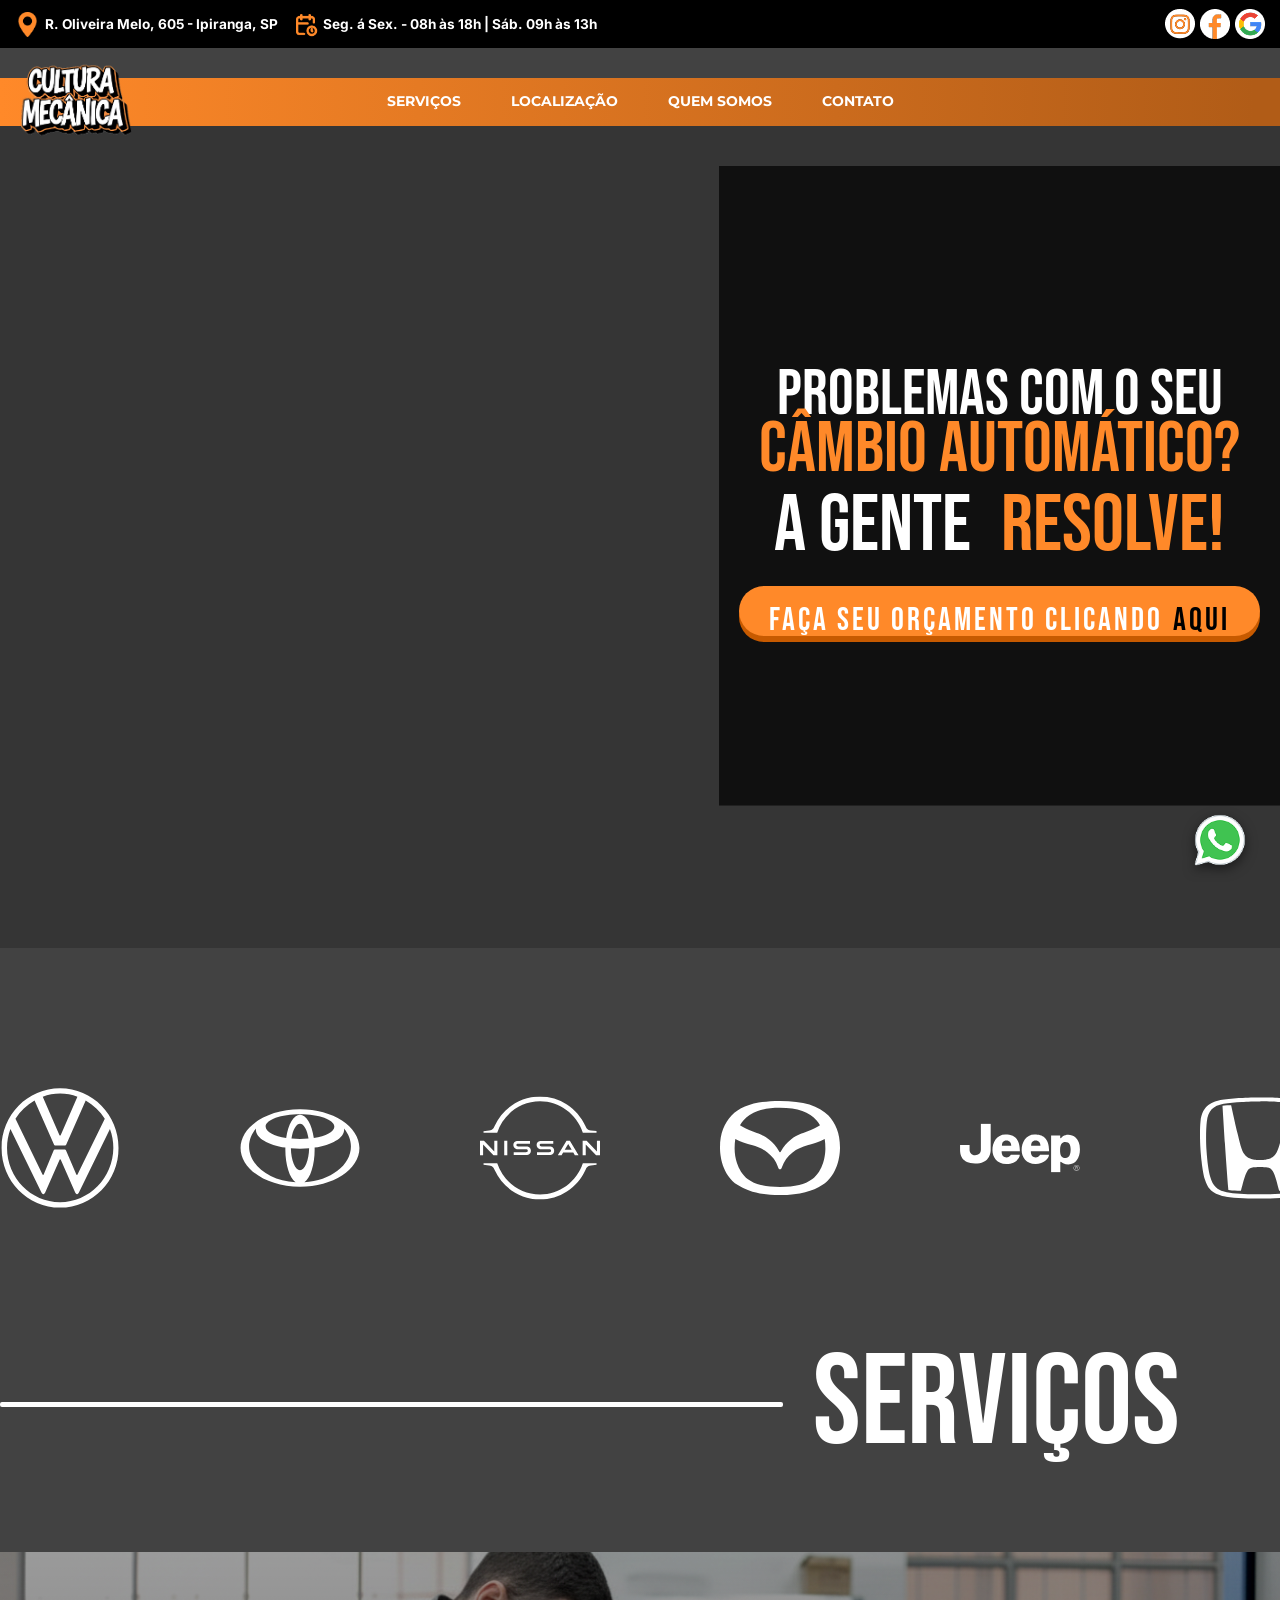
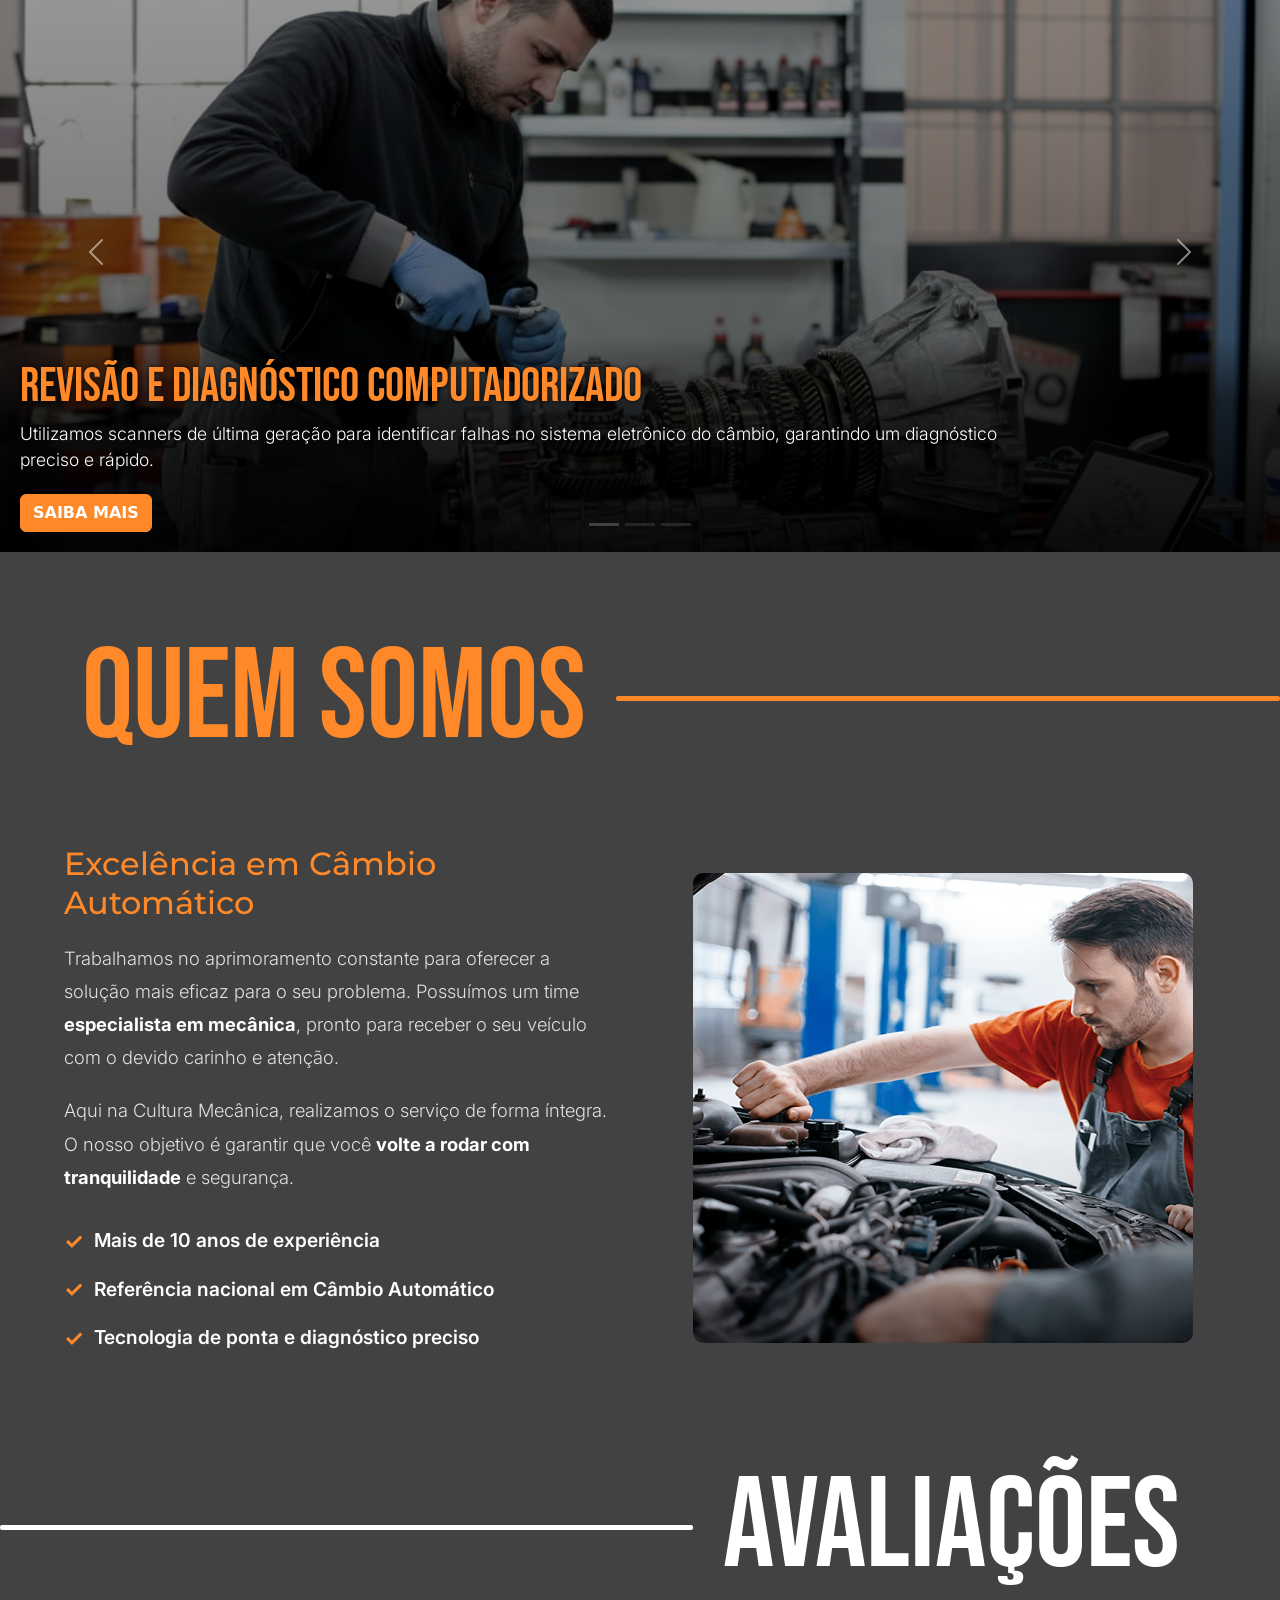
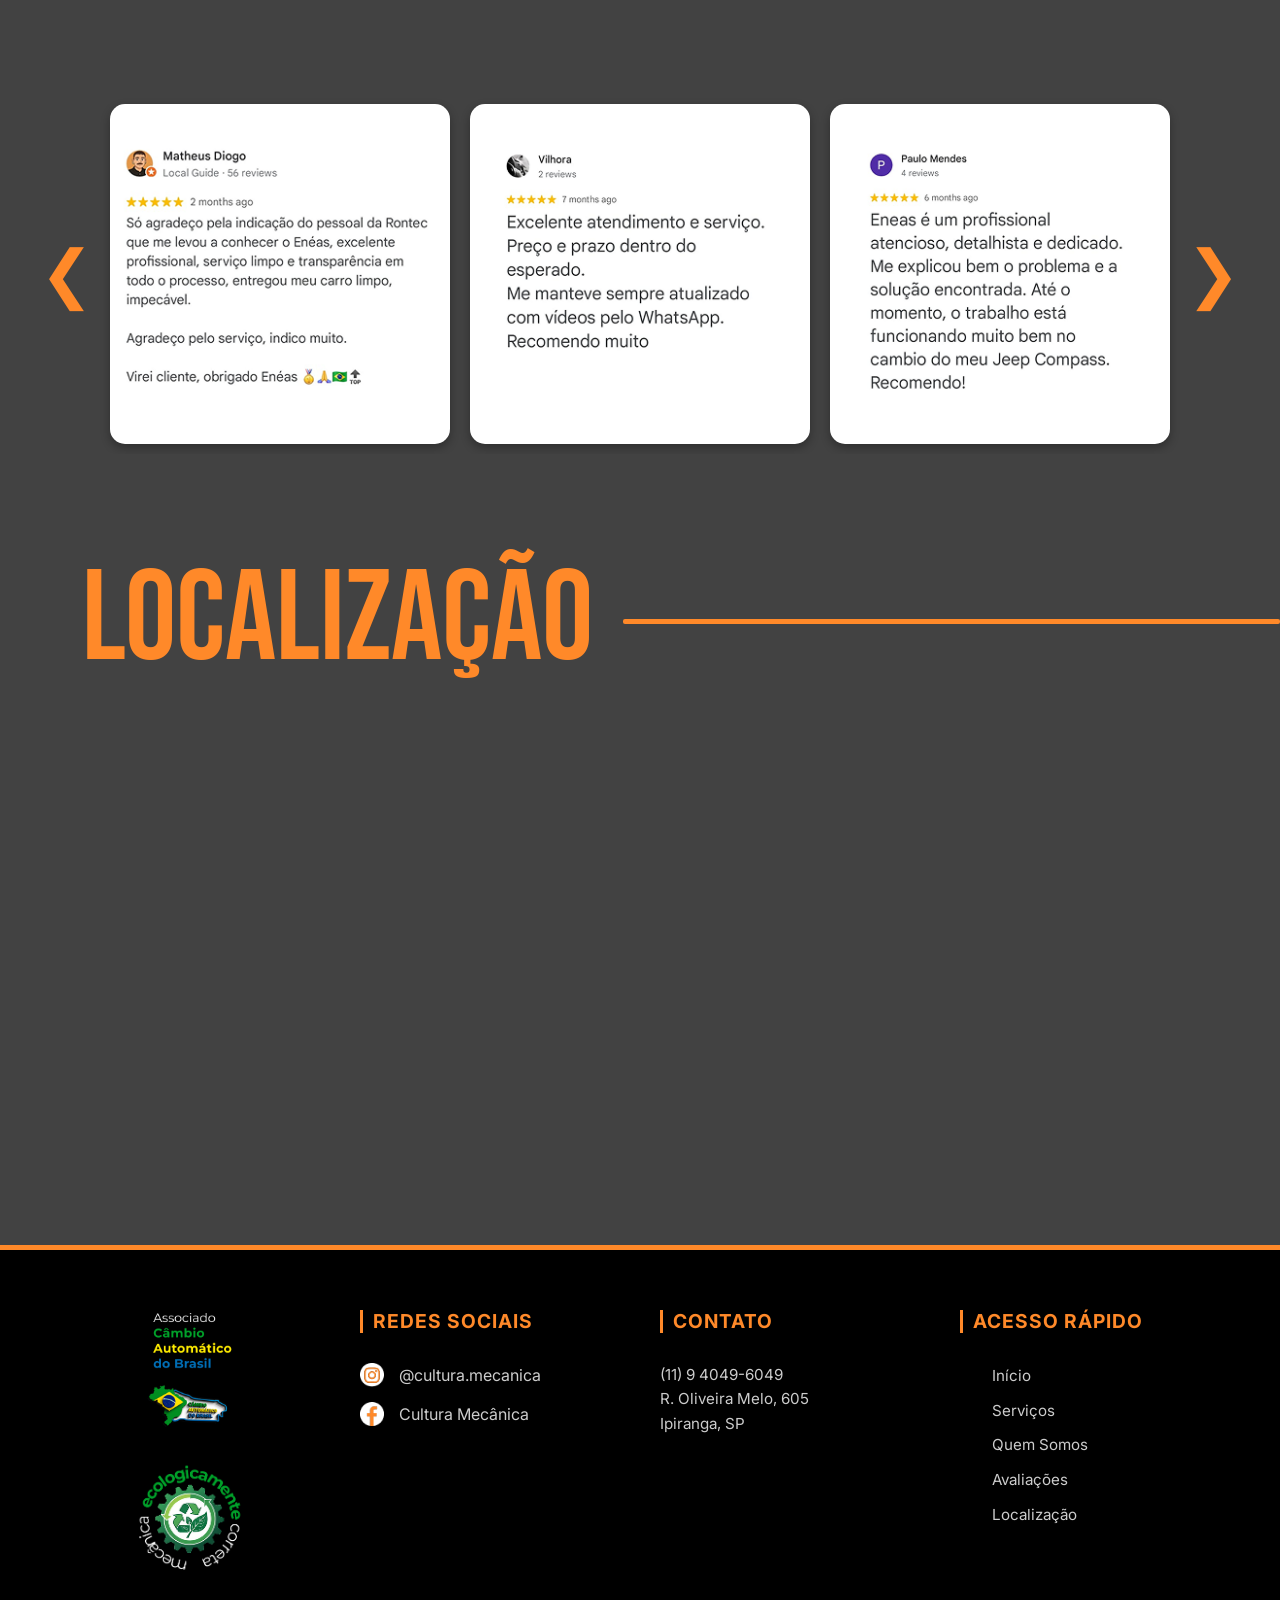
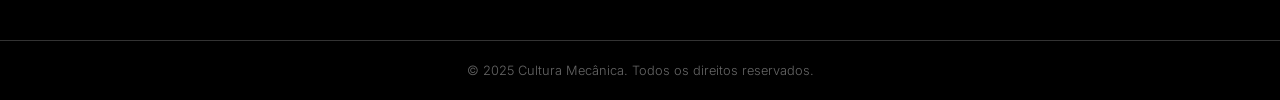
==== commit c03adf11: "Finalizado" ====
--- a/src/index.html
+++ b/src/index.html
@@ -10,13 +10,15 @@
   <meta charset="UTF-8" />
   <meta name="viewport" content="width=device-width, initial-scale=1.0" />
   <title>CULTURA MECÂNICA</title>
+  
+  <link rel="icon" type="image/png" href="./favicon.png">
 
   <link rel="stylesheet" href="./styles/style.css" />
 
   <link
-    href="https://fonts.googleapis.com/css2?family=Inter:ital,opsz,wght@0,14..32,100..900;1,14..32,100..900&display=swap"
+    href="https://fonts.googleapis.com/css2?family=Inter:opsz,wght@14..32,100..900&display=swap"
     rel="stylesheet" />
-  <link href="https://fonts.googleapis.com/css2?family=Montserrat:ital,wght@0,100..900;1,100..900&display=swap"
+  <link href="https://fonts.googleapis.com/css2?family=Montserrat:wght@100..900&display=swap"
     rel="stylesheet" />
   <link href="https://fonts.googleapis.com/css2?family=Bebas+Neue&display=swap" rel="stylesheet"/>
 
@@ -49,11 +51,11 @@
     <section id="call-to-action">
       <nav>
         <img class="logotipo" src="./assets/images/icons/logo-cultura-mecanica.png"
-          alt="Logotipo da empresa em branco e laranja, estilo hiphop escrito 'CULTURA MECÂNICA'" />
-        <a href="">SERVIÇOS</a>
-        <a href="">LOCALIZAÇÃO</a>
-        <a href="">QUEM SOMOS</a>
-        <a href="">CONTATO</a>
+          alt="Logotipo da empresa Cultura Mecânica" />
+        <a href="#servicos">SERVIÇOS</a>
+        <a href="#localizacao">LOCALIZAÇÃO</a>
+        <a href="#about">QUEM SOMOS</a>
+        <a href="#contato">CONTATO</a>
       </nav>
       <div>
         <span class="bg-cta">
@@ -62,7 +64,7 @@
           <h1 class="title-line3">
             A GENTE<span class="color3"> RESOLVE!</span>
           </h1>
-          <a class="button">
+          <a class="button" href="#">
             <h3>
               FAÇA SEU ORÇAMENTO CLICANDO<span class="color-button">
                 AQUI</span>
@@ -74,69 +76,36 @@
 
     <div class="brands-list">
       <div class="icons-wrapper">
-        <img src="./assets/images/volkswagen.svg" />
-        <img src="./assets/images/toyota.svg" />
-        <img src="./assets/images/nissan.svg" />
-        <img src="./assets/images/mazda.svg" />
-        <img src="./assets/images/jeep.svg" />
-        <img src="./assets/images/honda.svg" />
-        <img src="./assets/images/ford.svg" />
-        <img src="./assets/images/Frame 4.png" />
-        <img src="./assets/images/Frame 5.png" />
-        <img src="./assets/images/Frame 6.png" />
-        <img src="./assets/images/volkswagen.svg" />
-        <img src="./assets/images/toyota.svg" />
-        <img src="./assets/images/nissan.svg" />
-        <img src="./assets/images/mazda.svg" />
-        <img src="./assets/images/jeep.svg" />
-        <img src="./assets/images/honda.svg" />
-        <img src="./assets/images/ford.svg" />
-        <img src="./assets/images/Frame 4.png" />
-        <img src="./assets/images/Frame 5.png" />
-        <img src="./assets/images/Frame 6.png" />
-        <img src="./assets/images/volkswagen.svg" />
-        <img src="./assets/images/toyota.svg" />
-        <img src="./assets/images/nissan.svg" />
-        <img src="./assets/images/mazda.svg" />
-        <img src="./assets/images/jeep.svg" />
-        <img src="./assets/images/honda.svg" />
-        <img src="./assets/images/ford.svg" />
-        <img src="./assets/images/Frame 4.png" />
-        <img src="./assets/images/Frame 5.png" />
-        <img src="./assets/images/Frame 6.png" />
-        <img src="./assets/images/volkswagen.svg" />
-        <img src="./assets/images/toyota.svg" />
-        <img src="./assets/images/nissan.svg" />
-        <img src="./assets/images/mazda.svg" />
-        <img src="./assets/images/jeep.svg" />
-        <img src="./assets/images/honda.svg" />
-        <img src="./assets/images/ford.svg" />
-        <img src="./assets/images/Frame 4.png" />
-        <img src="./assets/images/Frame 5.png" />
-        <img src="./assets/images/Frame 6.png" />
-        <img src="./assets/images/volkswagen.svg" />
-        <img src="./assets/images/toyota.svg" />
-        <img src="./assets/images/nissan.svg" />
-        <img src="./assets/images/mazda.svg" />
-        <img src="./assets/images/jeep.svg" />
-        <img src="./assets/images/honda.svg" />
-        <img src="./assets/images/ford.svg" />
-        <img src="./assets/images/Frame 4.png" />
-        <img src="./assets/images/Frame 5.png" />
-        <img src="./assets/images/Frame 6.png" />
+        <img src="./assets/images/volkswagen.svg" alt="Volkswagen Logo" />
+        <img src="./assets/images/toyota.svg" alt="Toyota Logo" />
+        <img src="./assets/images/nissan.svg" alt="Nissan Logo" />
+        <img src="./assets/images/mazda.svg" alt="Mazda Logo" />
+        <img src="./assets/images/jeep.svg" alt="Jeep Logo" />
+        <img src="./assets/images/honda.svg" alt="Honda Logo" />
+        <img src="./assets/images/ford.svg" alt="Ford Logo" />
+        <img src="./assets/images/Frame 4.png" alt="Marca 1 Logo" />
+        <img src="./assets/images/Frame 5.png" alt="Marca 2 Logo" />
+        <img src="./assets/images/Frame 6.png" alt="Marca 3 Logo" />
+        <img src="./assets/images/volkswagen.svg" alt="Volkswagen Logo" />
+        <img src="./assets/images/toyota.svg" alt="Toyota Logo" />
+        <img src="./assets/images/nissan.svg" alt="Nissan Logo" />
+        <img src="./assets/images/mazda.svg" alt="Mazda Logo" />
+        <img src="./assets/images/jeep.svg" alt="Jeep Logo" />
+        <img src="./assets/images/honda.svg" alt="Honda Logo" />
+        <img src="./assets/images/ford.svg" alt="Ford Logo" />
+        <img src="./assets/images/Frame 4.png" alt="Marca 1 Logo" />
+        <img src="./assets/images/Frame 5.png" alt="Marca 2 Logo" />
+        <img src="./assets/images/Frame 6.png" alt="Marca 3 Logo" />
       </div>
     </div>
 
     <section id="servicos">
       <div class="title-section2">
-        <span class="line1">
-          <img src="./assets/images/icons/line1.png" alt="linha branca" />
-        </span>
+        <span class="line1"></span>
         <h1>SERVIÇOS</h1>
       </div>
 
-      <!-- CARROSSEL -->
-      <div id="carouselExampleCaptions" class="carousel slide carrossel-tam mx-auto position-relative" ...>
+      <div id="carouselExampleCaptions" class="carousel slide carrossel-tam mx-auto position-relative" data-bs-ride="carousel">
         <div class="carousel-indicators">
           <button type="button" data-bs-target="#carouselExampleCaptions" data-bs-slide-to="0" class="active"
             aria-current="true" aria-label="Slide 1"></button>
@@ -148,25 +117,31 @@
 
         <div class="carousel-inner carrossel-tam-fixo">
           <div class="carousel-item active">
-            <img src="https://cdn.pixabay.com/photo/2023/08/26/09/20/ai-generated-8214510_1280.jpg"
-              class="d-block w-100" alt="..." />
-            <div class="carousel-caption">
+            <img src="./assets/images/outra-imagem-de-mecanico.png"
+              class="d-block w-100" alt="Técnico realizando diagnóstico eletrônico em câmbio." />
+            <div class="carousel-caption novo-caption-servicos">
+              <h3>Revisão e Diagnóstico Computadorizado</h3>
+              <p>Utilizamos scanners de última geração para identificar falhas no sistema eletrônico do câmbio, garantindo um diagnóstico preciso e rápido.</p>
               <a href="#" class="btn btn-primary">Saiba mais</a>
             </div>
           </div>
 
           <div class="carousel-item">
-            <img src="https://locurauniversitaria.com/wp-content/uploads/2023/01/ser-buen-mecanico.webp"
-              class="d-block w-100" alt="..." />
-            <div class="carousel-caption">
+            <img src="./assets/images/imagem-troca-de-oleo.png"
+              class="d-block w-100" alt="Troca de fluido de transmissão com máquina Flushing." />
+            <div class="carousel-caption novo-caption-servicos">
+              <h3>Troca de Óleo e Filtros</h3>
+              <p>Realizamos a troca completa do fluido de transmissão (e filtro) utilizando máquinas de Flushing, o que assegura a remoção total do óleo contaminado.</p>
               <a href="#" class="btn btn-primary">Saiba mais</a>
             </div>
           </div>
 
           <div class="carousel-item">
-            <img src="https://cdn.pixabay.com/photo/2023/08/26/09/20/ai-generated-8214510_1280.jpg"
-              class="d-block w-100" alt="..." />
-            <div class="carousel-caption">
+            <img src="./assets/images/imagem-cambio.png"
+              class="d-block w-100" alt="Peças de câmbio automático desmontadas para remanufatura." />
+            <div class="carousel-caption novo-caption-servicos">
+              <h3>Reparo e Remanufatura de Câmbios</h3>
+              <p>Recuperação de transmissões automáticas, manuais e automatizadas (DSG/Powershift), com garantia de peças originais ou de qualidade equivalente.</p>
               <a href="#" class="btn btn-primary">Saiba mais</a>
             </div>
           </div>
@@ -216,53 +191,50 @@
 
         <div class="about-image">
           <img src="./assets/images/imagem-mecanico.png" alt="Mecânico especialista da Cultura Mecânica" />
-          <div class="image-bg-decoration"></div>
         </div>
       </div>
     </section>
 
     <section id="avaliacoes">
       <div class="title-section2">
-        <span class="line1">
-          <img src="./assets/images/icons/line1.png" alt="linha branca" />
-        </span>
+        <span class="line1"></span>
         <h1>AVALIAÇÕES</h1>
       </div>
       <div class="carousel-container">
         <button class="carousel-btn btn-prev" onclick="moveCarousel(-1)">
-          &#10094;
+          ❮
         </button>
 
         <div class="carousel-window">
           <div class="carousel-track" id="track">
             <div class="carousel-card">
-              <img src="./assets/images/recom1.png" alt="Avaliação Cliente" />
-            </div>
-
-            <div class="carousel-card">
-              <img src="./assets/images/recom2.png" alt="Avaliação Cliente" />
-            </div>
-
-            <div class="carousel-card">
-              <img src="./assets/images/recom3.png" alt="Avaliação Cliente" />
-            </div>
-
-            <div class="carousel-card">
-              <img src="./assets/images/recom1.png" alt="Avaliação Cliente" />
-            </div>
-
-            <div class="carousel-card">
-              <img src="./assets/images/recom2.png" alt="Avaliação Cliente" />
-            </div>
-
-            <div class="carousel-card">
-              <img src="./assets/images/recom3.png" alt="Avaliação Cliente" />
+              <img src="./assets/images/recom1.png" alt="Avaliação Cliente 1" />
+            </div>
+
+            <div class="carousel-card">
+              <img src="./assets/images/recom2.png" alt="Avaliação Cliente 2" />
+            </div>
+
+            <div class="carousel-card">
+              <img src="./assets/images/recom3.png" alt="Avaliação Cliente 3" />
+            </div>
+            
+            <div class="carousel-card">
+              <img src="./assets/images/recom1.png" alt="Avaliação Cliente 4" />
+            </div>
+
+            <div class="carousel-card">
+              <img src="./assets/images/recom2.png" alt="Avaliação Cliente 5" />
+            </div>
+
+            <div class="carousel-card">
+              <img src="./assets/images/recom3.png" alt="Avaliação Cliente 6" />
             </div>
           </div>
         </div>
 
         <button class="carousel-btn btn-next" onclick="moveCarousel(1)">
-          &#10095;
+          ❯
         </button>
       </div>
     </section>
@@ -270,9 +242,7 @@
     <section id="localizacao">
       <div class="title-section3">
         <h1>LOCALIZAÇÃO</h1>
-        <span class="line1">
-          <img src="./assets/images/icons/line2.png" alt="linha laranja" />
-        </span>
+        <span class="line1"></span>
       </div>
       <iframe class="mapa"
         src="https://www.google.com/maps/embed?pb=!1m18!1m12!1m3!1d3656.42410975667!2d-46.61863402378757!3d-23.58911816261419!2m3!1f0!2f0!3f0!3m2!1i1024!2i768!4f13.1!3m3!1m2!1s0x94ce5bdcc97037ad%3A0x902ebcefcaa06e02!2sR.%20Oliveira%20Melo%2C%20605%20-%20Ipiranga%2C%20S%C3%A3o%20Paulo%20-%20SP%2C%2004271-000!5e0!3m2!1spt-BR!2sbr!4v1762386059540!5m2!1spt-BR!2sbr"
@@ -334,12 +304,10 @@
     </a>
   </footer>
 
-  <!-- JS Bootstrap -->
   <script src="https://cdn.jsdelivr.net/npm/bootstrap@5.3.8/dist/js/bootstrap.bundle.min.js"
     integrity="sha384-FKyoEForCGlyvwx9Hj09JcYn3nv7wiPVlz7YYwJrWVcXK/BmnVDxM+D2scQbITxI"
     crossorigin="anonymous"></script>
 
-  <!-- Seu JS do carrossel de avaliações -->
   <script>
     let currentIndex = 0;
 
@@ -348,7 +316,6 @@
       const cards = document.querySelectorAll(".carousel-card");
       const totalCards = cards.length;
 
-      // MUDANÇA AQUI: Definimos 3 itens por vez no Desktop
       const itemsPerView = window.innerWidth > 768 ? 3 : 1;
 
       const maxIndex = Math.ceil(totalCards / itemsPerView) - 1;
--- a/src/styles/style.css
+++ b/src/styles/style.css
@@ -1,12 +1,9 @@
-/* =========================================
-   1. CSS GLOBAL (Mesclado)
-   ========================================= */
 *, html {
     padding: 0;
-    margin: 0; /* Adicionado reset de margem padrão */
+    margin: 0;
     box-sizing: border-box;
     list-style: none;
-    text-decoration: none;
+    text-decoration: none !important
 }
 
 html, body {
@@ -30,17 +27,12 @@
 
 body {
     background-image: url(../assets/images/Background.png);
-    background-color: #424242; /* Fallback caso a imagem falhe */
+    background-color: #424242;
     background-size: cover;
     background-repeat: no-repeat;
     margin: auto;
 }
 
-/* =========================================
-   2. ESTILOS DA LANDING PAGE
-   ========================================= */
-
-/* === CABEÇALHO === */
 header {
     width: 100%;
     min-height: 3rem;
@@ -81,7 +73,6 @@
     gap: 5px;
 }
 
-/* --- Barra de navegação superior --- */
 #call-to-action {
     width: 100%;
     height: 100vh;
@@ -106,10 +97,8 @@
     font-weight: var(--text-font-primary-weight);
     font-size: 1rem;
     color: white;
-    text-decoration: none;
-}
-
-/* --- Logo --- */
+}
+
 #call-to-action .logotipo {
     position: absolute;
     left: 60px;
@@ -117,8 +106,7 @@
     z-index: 10;
 }
 
-/* CALL TO ACTION, HERO-HEADER E BOTÃO */
-#call-to-action>div {
+#call-to-action > div {
     background-image: url('../assets/images/icons/v1-gif.gif');
     background-repeat: no-repeat;
     background-size: cover;
@@ -134,22 +122,22 @@
     display: flex;
     justify-content: center;
     height: 100%;
-    background-repeat: no-repeat; 
-    background-size: cover;       
-    background-position: center; 
+    background-repeat: no-repeat;
+    background-size: 50rem;
+    background-position: center;
+    margin-bottom: 102px;
     background-image: url(../assets/images/shadow-cta.png);
 }
 
-#call-to-action div>span {
+#call-to-action div > span {
     display: flex;
     align-items: center;
     flex-direction: column;
     text-align: center;
     font-family: var(--font-family-title);
-    padding-top: 50px; /* Ajuda a centralizar visualmente */
-}
-
-/* textos */
+    padding-top: 50px;
+}
+
 #call-to-action .title-line1,
 .title-line3 {
     color: white;
@@ -160,18 +148,14 @@
     color: #FF8929;
 }
 
-/* CORREÇÃO DO PROBLEMA DA LINHA */
 #call-to-action .title-line1 {
     font-size: 5.5rem;
-    /* Alterado de 60% para 90% para evitar artefatos visuais */
-    line-height: 90%; 
-    /* Adicionada margem negativa para manter o visual 'juntinho' */
-    margin-bottom: -10px; 
+    line-height: 90%;
+    margin-bottom: -10px;
 }
 
 #call-to-action .title-line2 {
     font-size: 5.8rem;
-    /* Ajuste fino para garantir consistência */
     line-height: 100%;
 }
 
@@ -183,7 +167,6 @@
     line-height: 100%;
 }
 
-/* botão */
 #call-to-action .button {
     background-color: #FF8929;
     border-radius: 30px;
@@ -216,12 +199,7 @@
     font-size: 2.7rem;
     color: white;
     letter-spacing: 3px;
-    /* Importante para centralizar texto no botão */
-    line-height: 50px; 
-}
-
-a {
-    text-decoration: none;
+    line-height: 50px;
 }
 
 #call-to-action .button h3 span {
@@ -232,46 +210,42 @@
     color: #fff;
 }
 
-/* =========================================
-   SEÇÃO QUEM SOMOS (RENOVADA)
-   ========================================= */
-
 #about {
     width: 100%;
     position: relative;
-    padding-bottom: 80px; /* Espaço em baixo para não colar na próxima seção */
-}
-
-/* Container flexível */
+    padding-bottom: 80px;
+}
+
 .about-content {
     width: 90%;
     max-width: 1200px;
     margin: 0 auto;
-    display: flex;
-    align-items: center; /* Centraliza verticalmente texto e imagem */
+    margin-top: 70px;
+    display: flex;
+    align-items: center;
     justify-content: space-between;
-    gap: 60px; /* Espaço generoso entre texto e foto */
-}
-
-/* --- COLUNA DE TEXTO --- */
+    gap: 60px;
+}
+
 .about-text {
-    flex: 1; /* Ocupa o espaço disponível */
-    color: #e0e0e0; /* Cinza claro para melhor leitura no fundo escuro */
+    flex: 1;
+    color: #e0e0e0;
     font-family: var(--font-family-primary);
-    text-align: left; /* Alinhado à esquerda fica mais moderno que justificado */
+    text-align: left;
+    padding: 0;
+    margin: 0;
 }
 
 .about-text h3 {
-    color: #FF8929; /* Laranja da marca */
+    color: #FF8929;
     font-size: 2rem;
     font-family: var(--font-family-secondary);
     margin-bottom: 20px;
-    font-weight: 700;
 }
 
 .about-text p {
     font-size: 1.15rem;
-    line-height: 1.8; /* Aumenta o espaço entre linhas para facilitar leitura */
+    line-height: 1.8;
     margin-bottom: 20px;
     font-weight: 300;
 }
@@ -281,13 +255,13 @@
     font-weight: 700;
 }
 
-/* --- LISTA DE DESTAQUES (NOVO) --- */
 .about-highlights {
     margin-top: 30px;
     display: flex;
     flex-direction: column;
     gap: 15px;
     padding: 0;
+    list-style: none;
 }
 
 .about-highlights li {
@@ -305,43 +279,37 @@
     font-size: 1.4rem;
 }
 
-/* --- COLUNA DA IMAGEM --- */
 .about-image {
     flex: 1;
-    position: relative; /* Necessário para o efeito de decoração */
+    position: relative;
     display: flex;
     justify-content: center;
 }
 
 .about-image img {
     width: 100%;
-    max-width: 500px; /* Limita o tamanho para não ficar gigante */
-    height: auto;
+    max-width: 500px;
+    height: 470px;
     object-fit: cover;
     border-radius: 10px;
-    z-index: 2; /* Fica na frente da decoração */
+    z-index: 2;
     position: relative;
-    
-    /* Sombra elegante */
-    box-shadow: 0 10px 30px rgba(0,0,0,0.5); 
-}
-
-
-/* --- RESPONSIVIDADE --- */
+}
+
 @media (max-width: 900px) {
     .about-content {
-        flex-direction: column; /* Empilha texto e imagem */
+        flex-direction: column;
         text-align: center;
     }
 
     .about-text {
-        text-align: center; /* Centraliza texto no mobile */
+        text-align: center;
         padding: 0;
         margin: 0;
     }
 
     .about-highlights {
-        align-items: center; /* Centraliza a lista */
+        align-items: center;
     }
 
     .about-image {
@@ -351,7 +319,6 @@
 
     .about-image img {
         max-width: 100%;
-        /* Ajusta a sombra para mobile */
         box-shadow: 10px 10px 0px rgba(255, 137, 41, 0.2);
     }
 }
@@ -361,7 +328,7 @@
     margin: auto;
 }
 
-#servicos { /* Corrigido de #serviços para #servicos (evitar caracteres especiais em ID no CSS) */
+#servicos {
     width: 100%;
     margin: auto;
     margin-top: 80px;
@@ -372,7 +339,7 @@
     margin-bottom: 80px;
     padding-block: 40px;
     display: flex;
-    overflow: hidden; /* Importante para o carrossel infinito */
+    overflow: hidden;
 }
 
 .icons-wrapper {
@@ -391,66 +358,50 @@
         transform: translateX(0);
     }
     to {
-        transform: translateX(-50%); /* Ajustado para lógica de carrossel infinito comum */
+        transform: translateX(-50%);
     }
 }
 
 #servicos .carousel {
-    max-width: 1400px; /* Define uma largura máxima (podes aumentar ou diminuir este valor) */
-    margin: 0 auto;   /* Garante que continua centralizado */
-}
-
-/* 2. Controla a altura e proporção das IMAGENS */
+    max-width: 1400px;
+    margin: 0 auto;
+}
+
+#servicos .carousel-item {
+    position: relative;
+}
+
 #servicos .carousel-item img {
-    height: 600px;       /* Define a altura fixa que queres. Teste 300px, 400px ou 500px */
-    width: 100%;         /* Garante que ocupa a largura disponível da caixa */
-    object-fit: cover;   /* A MÁGICA: Corta o excesso da imagem para preencher o espaço sem esticar/deformar */
-    border-radius: 15px; /* Opcional: Arredonda os cantos das imagens para ficar mais moderno */
-}
-
-/* 3. Ajuste para Telas Pequenas (Celular) */
+    height: 600px;
+    width: 100%;
+    object-fit: cover;
+    filter: brightness(60%) contrast(110%);
+    transition: filter 0.3s ease;
+}
+
+#servicos .carousel-item:after {
+    content: '';
+    position: absolute;
+    top: 0;
+    left: 0;
+    right: 0;
+    bottom: 0;
+    background: linear-gradient(0deg, rgba(0, 0, 0, 0.5) 0%, rgba(0, 0, 0, 0.2) 50%, rgba(0, 0, 0, 0) 100%);
+    z-index: 1;
+}
+
+#servicos .carousel-item:hover img {
+    filter: brightness(75%) contrast(110%);
+}
+
 @media (max-width: 600px) {
     #servicos .carousel {
-        max-width: 90%; /* No celular, aproveita mais a largura */
+        max-width: 90%;
     }
     
     #servicos .carousel-item img {
-        height: 250px; /* Altura menor para celular */
-    }
-}
-
-.about-content {
-    width: 90%;
-    max-width: 120rem;
-    margin: 0 auto;
-    display: flex;
-    justify-content: center;
-    align-items: center;
-}
-
-.about-text {
-    flex: 1;
-    color: #ffffff;
-    font-family: var(--font-family-primary);
-    font-size: 1.4rem;
-    line-height: 1.76;
-    text-align: justify;
-    max-width: 60rem;
-    padding-left: 3rem;
-    margin-right: 3rem;
-}
-
-.about-image {
-    flex: 0 0 40%;
-}
-
-.about-image img {
-    width: 100%;
-    max-width: 45rem;
-    height: auto;
-    object-fit: cover;
-    border-radius: 0.8rem;
-    margin-right: 3rem;
+        height: 250px;
+    }
 }
 
 .google-avaliacoes {
@@ -475,31 +426,24 @@
 #about .title-section3,
 #localizacao .title-section3 {
     display: flex;
-    justify-content: flex-end;
-    gap: 70px;
+    justify-content: space-between;
     align-items: center;
     color: #FFF;
     font-family: "Bebas Neue";
-    height: 250px;
-}
-
-#about .title-section3,
-#localizacao .title-section3 {
-    color: #FF8929;
-    display: flex;
-    justify-content: flex-start;
-    gap: 70px;
-}
-
-#localizacao .title-section3 img {
-    transform-origin: left;
-    transform: scaleX(1.5);
-}
-
-#servicos .title-section2 img {
-    width: 810px;
-    transform-origin: right;
-    transform: scaleX(1.5);
+    width: 100%;
+    gap: 30px;
+}
+
+.title-section2 {
+    margin-bottom: 70px;
+}
+#about .title-section3 {
+    margin-top: 70px;
+}
+
+#servicos .title-section2,
+#avaliacoes .title-section2 {
+    padding-right: 50px;
 }
 
 #servicos .title-section2 h1,
@@ -508,34 +452,51 @@
     margin-right: 50px;
 }
 
-#avaliacoes .title-section2 img {
-    width: 710px;
-    transform-origin: right;
-    transform: scaleX(1.5);
-}
-
-/* carrossel */
-/* =========================================
-   NOVO CARROSSEL DE AVALIAÇÕES
-   ========================================= */
-
-/* =========================================
-   NOVO CARROSSEL DE AVALIAÇÕES (CORRIGIDO)
-   ========================================= */
-
-/* =========================================
-   NOVO CARROSSEL DE AVALIAÇÕES (CORRIGIDO)
-   ========================================= */
-
+#about .title-section3,
+#localizacao .title-section3 {
+    color: #FF8929;
+    padding-left: 50px;
+}
+
+#about .title-section3 h1,
+#localizacao .title-section3 h1 {
+    font-size: 8em;
+    margin-left: 32px;
+}
+
+#servicos .title-section2 .line1,
+#avaliacoes .title-section2 .line1 {
+    background-color: #ffffff;
+}
+
+#about .title-section3 .line1,
+#localizacao .title-section3 .line1 {
+    background-color: #FF8929;
+}
+
+.title-section2 .line1,
+.title-section3 .line1 {
+    display: block;
+    height: 5px;
+    flex: 1;
+    border-radius: 2px;
+}
+
+.title-section3 {
+    margin-bottom: 70px;
+}
+/* CARROSSEL DE AVALIAÇÕES */
 .carousel-container {
     position: relative;
     width: 100%;
     max-width: 1200px;
     margin: 0 auto;
-    padding: 20px 60px; /* Espaço para as setas */
+    padding: 20px 60px;
     display: flex;
     align-items: center;
     justify-content: center;
+    margin-top: 70px;
+    margin-bottom: 70px;
 }
 
 .carousel-window {
@@ -546,18 +507,15 @@
 
 .carousel-track {
     display: flex;
-    gap: 0; 
+    gap: 0;
     transition: transform 0.5s ease-in-out;
     width: 100%;
 }
 
-/* --- AQUI ESTÁ A CORREÇÃO (3 ITENS) --- */
 .carousel-card {
-    /* Força exatos 33.333% (1/3 da tela) */
-    flex: 0 0 33.3333%; 
+    flex: 0 0 33.3333%;
     width: 33.3333%;
-    min-width: 33.3333%; /* Garante que não sobrescreve */
-    
+    min-width: 33.3333%;
     padding: 10px;
     box-sizing: border-box;
 }
@@ -565,62 +523,52 @@
 .carousel-card img {
     width: 100%;
     border-radius: 15px;
-    box-shadow: 0 4px 10px rgba(0,0,0,0.3);
+    box-shadow: 0 4px 10px rgba(0, 0, 0, 0.3);
     display: block;
     background-color: #fff;
 }
 
-/* --- ESTILO DAS SETAS (Laranjas e sem fundo) --- */
 .carousel-btn {
     position: absolute;
     top: 50%;
     transform: translateY(-50%);
-    background-color: transparent; 
+    background-color: transparent;
     border: none;
-    color: #FF8929; 
-    font-size: 4rem; 
+    color: #FF8929;
+    font-size: 4rem;
     cursor: pointer;
     z-index: 10;
     transition: transform 0.3s ease;
 }
 
 .carousel-btn:hover {
-    background-color: transparent; 
-    transform: translateY(-50%) scale(1.2); 
+    background-color: transparent;
+    transform: translateY(-50%) scale(1.2);
     color: #ff9e4d;
 }
 
-.btn-prev { left: 0; }
-.btn-next { right: 0; }
-
-/* --- RESPONSIVIDADE (CELULAR) --- */
+.btn-prev {
+    left: 0;
+}
+
+.btn-next {
+    right: 0;
+}
+
 @media (max-width: 768px) {
     .carousel-card {
-        /* No celular volta para 1 item (100%) */
         flex: 0 0 100%;
         width: 100%;
         min-width: 100%;
     }
-    
+
     .carousel-btn {
-        font-size: 3rem; 
-    }
-    
+        font-size: 3rem;
+    }
+
     .carousel-container {
         padding: 20px 30px;
     }
-}
-
-#about .title-section3 img {
-    width: 700px;
-    transform-origin: left;
-    transform: scaleX(1.5);
-}
-
-#about .title-section3 h1,
-#localizacao .title-section3 h1 {
-    font-size: 8em;
-    margin-left: 32px;
 }
 
 footer {
@@ -630,31 +578,29 @@
     padding-bottom: 20px;
     font-family: var(--font-family-primary);
     position: relative;
-    border-top: 5px solid #FF8929; /* Detalhe laranja no topo do footer */
-}
-
-/* Container que segura as colunas */
+    border-top: 5px solid #FF8929;
+    margin-top: 70px;
+}
+
 .footer-container {
     max-width: 1200px;
     margin: 0 auto;
     display: flex;
-    justify-content: space-between; /* Espalha as colunas */
-    align-items: flex-start;        /* Alinha tudo pelo topo */
-    flex-wrap: wrap;                /* Permite quebrar linha em telas menores */
+    justify-content: space-between;
+    align-items: flex-start;
+    flex-wrap: wrap;
     padding-inline: 20px;
     gap: 40px;
 }
 
-/* Estilo Genérico das Colunas */
 .footer-col {
     display: flex;
     flex-direction: column;
     gap: 20px;
-    flex: 1;             /* Tenta ocupar espaço igual */
-    min-width: 200px;    /* Largura mínima para não esmagar */
-}
-
-/* Títulos das Colunas (Laranja e Moderno) */
+    flex: 1;
+    min-width: 200px;
+}
+
 .footer-col h4 {
     color: #FF8929;
     font-size: 1.2rem;
@@ -662,19 +608,17 @@
     letter-spacing: 1px;
     margin-bottom: 10px;
     text-transform: uppercase;
-    border-left: 3px solid #FF8929; /* Detalhe visual ao lado do título */
+    border-left: 3px solid #FF8929;
     padding-left: 10px;
 }
 
-/* --- COLUNA 1: IMAGENS (LOGOS) --- */
 .logos-col {
-    align-items: center; /* Centraliza as imagens nesta coluna específica */
+    align-items: center;
     gap: 30px;
 }
 
 .logos-col img {
-    /* Reduzimos o tamanho para ficar elegante */
-    max-height: 120px; 
+    max-height: 120px;
     width: auto;
     object-fit: contain;
     transition: transform 0.3s;
@@ -684,7 +628,6 @@
     transform: scale(1.05);
 }
 
-/* --- COLUNA 2: REDES SOCIAIS --- */
 .social-item {
     display: flex;
     align-items: center;
@@ -706,14 +649,12 @@
     color: #FF8929;
 }
 
-/* --- COLUNA 3: CONTATO --- */
 .contact-info p {
     color: #ccc;
     line-height: 1.6;
     font-size: 0.95rem;
 }
 
-/* --- COLUNA 4: ACESSO RÁPIDO --- */
 .quick-links {
     display: flex;
     flex-direction: column;
@@ -728,10 +669,9 @@
 
 .quick-links li a:hover {
     color: #FF8929;
-    padding-left: 5px; /* Efeito de movimento ao passar o mouse */
-}
-
-/* --- COPYRIGHT --- */
+    padding-left: 5px;
+}
+
 .copyright {
     text-align: center;
     margin-top: 60px;
@@ -745,7 +685,6 @@
     font-weight: 300;
 }
 
-/* --- WHATSAPP FLUTUANTE --- */
 footer .logo-wpp {
     position: fixed;
     bottom: 30px;
@@ -761,32 +700,31 @@
 footer .logo-wpp img {
     height: 60px;
     width: auto;
-    filter: drop-shadow(0 4px 6px rgba(0,0,0,0.5));
-}
-
-/* --- RESPONSIVIDADE DO FOOTER --- */
+    filter: drop-shadow(0 4px 6px rgba(0, 0, 0, 0.5));
+}
+
 @media (max-width: 768px) {
     .footer-container {
         flex-direction: column;
-        align-items: center; /* Centraliza tudo no celular */
+        align-items: center;
         text-align: center;
     }
 
     .footer-col {
         width: 100%;
-        align-items: center; /* Centraliza itens internos */
+        align-items: center;
     }
 
     .footer-col h4 {
-        border-left: none;      /* Remove a borda lateral no mobile */
-        border-bottom: 2px solid #FF8929; /* Coloca borda embaixo */
+        border-left: none;
+        border-bottom: 2px solid #FF8929;
         padding-left: 0;
         padding-bottom: 5px;
         display: inline-block;
     }
 
     .logos-col {
-        flex-direction: row; /* Mantém os logos lado a lado mesmo no celular */
+        flex-direction: row;
         justify-content: center;
     }
 
@@ -795,228 +733,103 @@
     }
 }
 
-/* === RESPONSIVIDADE === */
-
-
-/* =========================================
-   AJUSTE DAS LINHAS DOS TÍTULOS (Full Width)
-   ========================================= */
-
-/* 1. Ocultar a imagem antiga da linha (para usarmos CSS puro) */
-.title-section2 .line1 img,
-.title-section3 .line1 img {
-    display: none;
-}
-
-/* 2. Configuração base da linha para TODAS as seções */
-.title-section2 .line1,
-.title-section3 .line1 {
-    display: block;      /* Torna o span um bloco */
-    height: 5px;         /* Espessura da linha (ajuste se quiser mais fina/grossa) */
-    flex: 1;             /* O SEGREDO: Faz a linha ocupar todo o espaço vazio */
-    border-radius: 2px;  /* Arredonda levemente as pontas */
-}
-
-/* 3. Ajuste específico para SERVIÇOS e AVALIAÇÕES (Texto na direita, Linha na esquerda) */
-#servicos .title-section2,
-#avaliacoes .title-section2 {
-    display: flex;
-    align-items: center;
-    justify-content: space-between; /* Garante que os elementos se espalhem */
-    width: 100%;        /* Garante que a caixa use 100% da tela */
-    gap: 30px;          /* Espaço entre a linha e o texto */
-    padding-right: 50px; /* Margem da direita para o texto não colar na borda da tela */
-}
-
-/* Cor da linha branca */
-#servicos .title-section2 .line1,
-#avaliacoes .title-section2 .line1 {
-    background-color: #ffffff;
-}
-
-
-/* 4. Ajuste específico para QUEM SOMOS e LOCALIZAÇÃO (Texto na esquerda, Linha na direita) */
-#about .title-section3,
-#localizacao .title-section3 {
-    display: flex;
-    align-items: center;
-    justify-content: space-between;
-    width: 100%;
-    gap: 30px;
-    padding-left: 50px; /* Margem da esquerda para o texto não colar na borda */
-}
-
-/* Cor da linha laranja */
-#about .title-section3 .line1,
-#localizacao .title-section3 .line1 {
+/* ESTILO DO CAPTION DE SERVIÇOS */
+.novo-caption-servicos {
+    bottom: 0;
+    left: 0;
+    right: 0;
+    padding: 20px;
+    text-align: left;
+    background: linear-gradient(to top, rgba(0, 0, 0, 0.8) 0%, rgba(0, 0, 0, 0.5) 70%, rgba(0, 0, 0, 0) 100%);
+    z-index: 2;
+}
+
+.novo-caption-servicos h3 {
+    font-family: var(--font-family-title);
+    color: #FF8929;
+    font-size: 3rem;
+    margin-bottom: 5px;
+    text-shadow: 0 0 5px rgba(0, 0, 0, 0.8);
+}
+
+.novo-caption-servicos p {
+    font-family: var(--font-family-primary);
+    color: var(--txt-color-primary);
+    font-size: 1.1rem;
+    font-weight: 300;
+    margin-bottom: 20px;
+    max-width: 80%;
+    text-shadow: 0 0 5px rgba(0, 0, 0, 0.8);
+}
+
+.novo-caption-servicos .btn-primary {
     background-color: #FF8929;
-}
-
-/* =========================================
-   AJUSTE PARA NOTEBOOKS E TABLETS (Tela Média)
-   ========================================= */
+    border-color: #FF8929;
+    font-weight: 700;
+    text-transform: uppercase;
+}
+
+.novo-caption-servicos .btn-primary:hover {
+    background-color: #B15C17;
+    border-color: #B15C17;
+}
+
+@media (max-width: 768px) {
+    .novo-caption-servicos h3 {
+        font-size: 1.8rem;
+    }
+    .novo-caption-servicos p {
+        font-size: 0.9rem;
+        max-width: 100%;
+    }
+}
+
+
+/* AJUSTES PARA NOTEBOOKS/TABLETS */
 @media (max-width: 1366px) {
-    
-    /* 1. Ajuste do Cabeçalho Preto (Endereço e Redes) */
     header {
-        padding-inline: 15px; /* Menos borda lateral */
+        padding-inline: 15px;
     }
 
     .info-address span {
-        font-size: 0.85rem; /* Diminui um pouco a fonte do endereço */
+        font-size: 0.85rem;
         gap: 5px;
     }
 
-    /* 2. Ajuste Crítico do Menu de Navegação */
     #call-to-action nav {
-        /* O GRANDE SEGREDO: Reduzimos o gap de 200px para 50px */
-        gap: 50px; 
-        
-        /* Opcional: Se ainda bater, usamos space-end ou ajustamos o padding */
-        justify-content: center; 
+        gap: 50px;
+        justify-content: center;
     }
 
     #call-to-action nav a {
-        font-size: 0.9rem; /* Links ligeiramente menores */
-    }
-
-    /* 3. Ajuste da Logo para não invadir o espaço */
+        font-size: 0.9rem;
+    }
+
     #call-to-action .logotipo {
-        width: 7rem; /* Reduz a logo de 9rem para 7rem */
-        left: 20px;  /* Cola a logo um pouco mais na esquerda */
-        top: 50%;    /* Centraliza verticalmente (segurança) */
-        transform: translateY(-50%); /* Garante o centro vertical */
-    }
-
-    /* 4. Ajuste dos Títulos Grandes (CTA) para caberem na tela menor */
-    #call-to-action .title-line1 { font-size: 4rem; }
-    #call-to-action .title-line2 { font-size: 4.5rem; }
-    #call-to-action .title-line3 { font-size: 5rem; }
-    
+        width: 7rem;
+        left: 20px;
+        top: 50%;
+        transform: translateY(-50%);
+    }
+
+    #call-to-action .title-line1 {
+        font-size: 4rem;
+    }
+
+    #call-to-action .title-line2 {
+        font-size: 4.5rem;
+    }
+
+    #call-to-action .title-line3 {
+        font-size: 5rem;
+    }
+
     #call-to-action .button {
-        width: auto; /* Deixa o botão se ajustar ao conteúdo */
+        width: auto;
         padding: 10px 30px;
     }
-    /* =========================================
-   SEÇÃO QUEM SOMOS (CORRIGIDA)
-   ========================================= */
-
-#about {
-    width: 100%;
-    position: relative;
-    padding-bottom: 80px;
-}
-
-/* Container principal */
-.about-content {
-    width: 90%;
-    max-width: 1200px;
-    margin: 0 auto;
-    display: flex;
-    align-items: center; 
-    justify-content: space-between;
-    gap: 60px;
-}
-
-/* --- COLUNA DE TEXTO --- */
-.about-text {
-    flex: 1;
-    color: #e0e0e0;
-    font-family: var(--font-family-primary);
-    
-    /* CORREÇÃO 1: Alinhamento total à esquerda */
-    text-align: left; 
-    
-    /* Remove preenchimentos estranhos que estavam no código antigo */
-    padding: 0; 
-    margin: 0;
-}
-
-.about-text h3 {
-    color: #FF8929;
-    font-size: 2rem;
-    font-family: var(--font-family-secondary);
-    margin-bottom: 20px;
-    font-weight: 700;
-}
-
-.about-text p {
-    font-size: 1.15rem;
-    line-height: 1.6;
-    margin-bottom: 20px;
-    font-weight: 300;
-}
-
-/* CORREÇÃO 2: Removida a linha laranja do texto em negrito */
-.about-text strong {
-    color: #fff;
-    font-weight: 700;
-    border-bottom: none; /* Remove o sublinhado laranja */
-    text-decoration: none;
-}
-
-/* --- LISTA DE DESTAQUES (CHECKS) --- */
-.about-highlights {
-    margin-top: 30px;
-    display: flex;
-    flex-direction: column;
-    gap: 15px;
-    
-    /* CORREÇÃO 3: Remove o recuo padrão da lista para alinhar com o parágrafo */
-    padding-left: 0; 
-    list-style: none;
-}
-
-.about-highlights li {
-    font-size: 1.2rem;
-    color: #fff;
-    display: flex;
-    align-items: center;
-    gap: 10px;
-    font-weight: 600;
-}
-
-.about-highlights li span {
-    color: #FF8929;
-    font-weight: bold;
-    font-size: 1.4rem;
-}
-
-/* --- COLUNA DA IMAGEM --- */
-.about-image {
-    flex: 1;
-    display: flex;
-    justify-content: center;
-}
-
-.about-image img {
-    width: 100%;
-    max-width: 500px;
-    height: auto;
-    object-fit: cover;
-    border-radius: 10px;
-    box-shadow: 0 10px 30px rgba(0,0,0,0.5); 
-}
-
-/* --- RESPONSIVIDADE --- */
-@media (max-width: 900px) {
-    .about-content {
-        flex-direction: column;
-        text-align: left; /* Garante alinhamento à esquerda mesmo no celular */
-    }
-
-    .about-text {
-        width: 100%; /* Ocupa largura total */
-        padding: 0 10px; /* Pequena margem de segurança no mobile */
-    }
-
-    .about-image {
-        width: 100%;
-        margin-top: 40px;
-    }
-}
+
     #call-to-action .button h3 {
         font-size: 2rem;
     }
-}
-
+}
